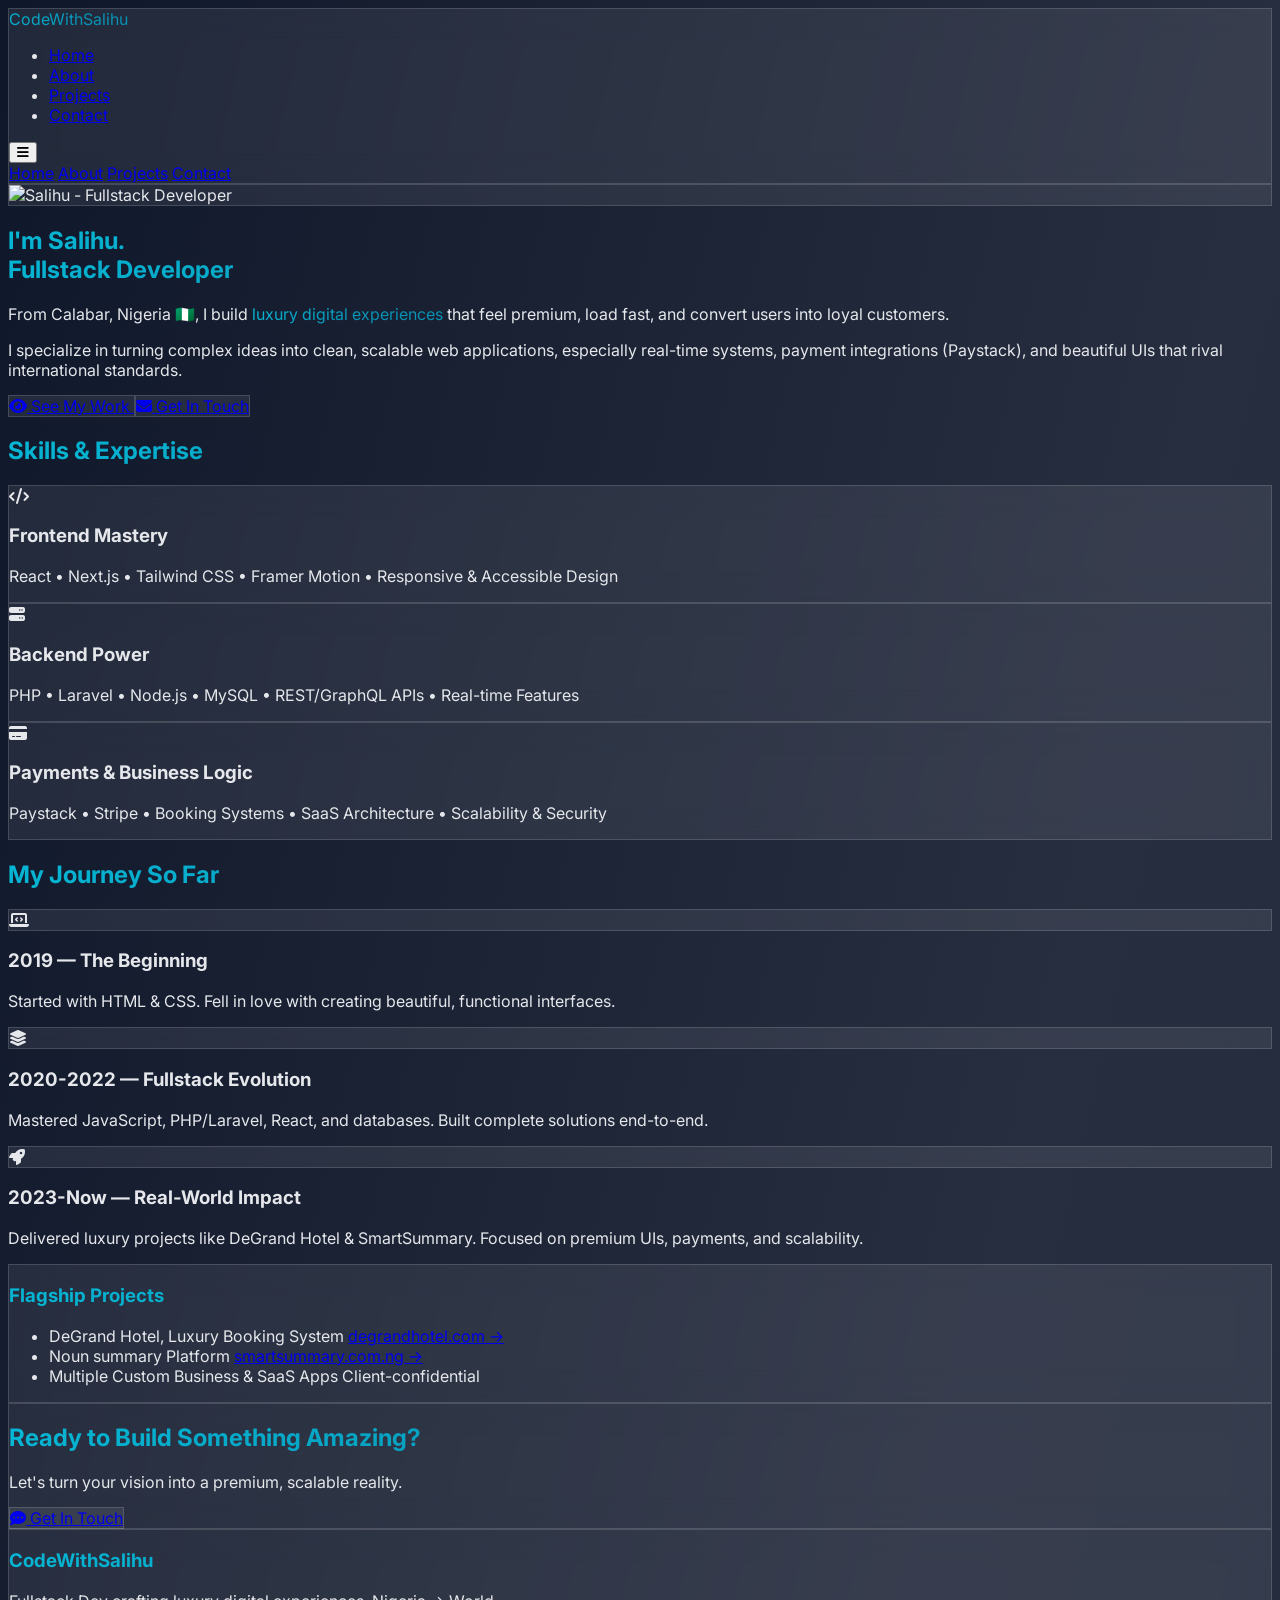
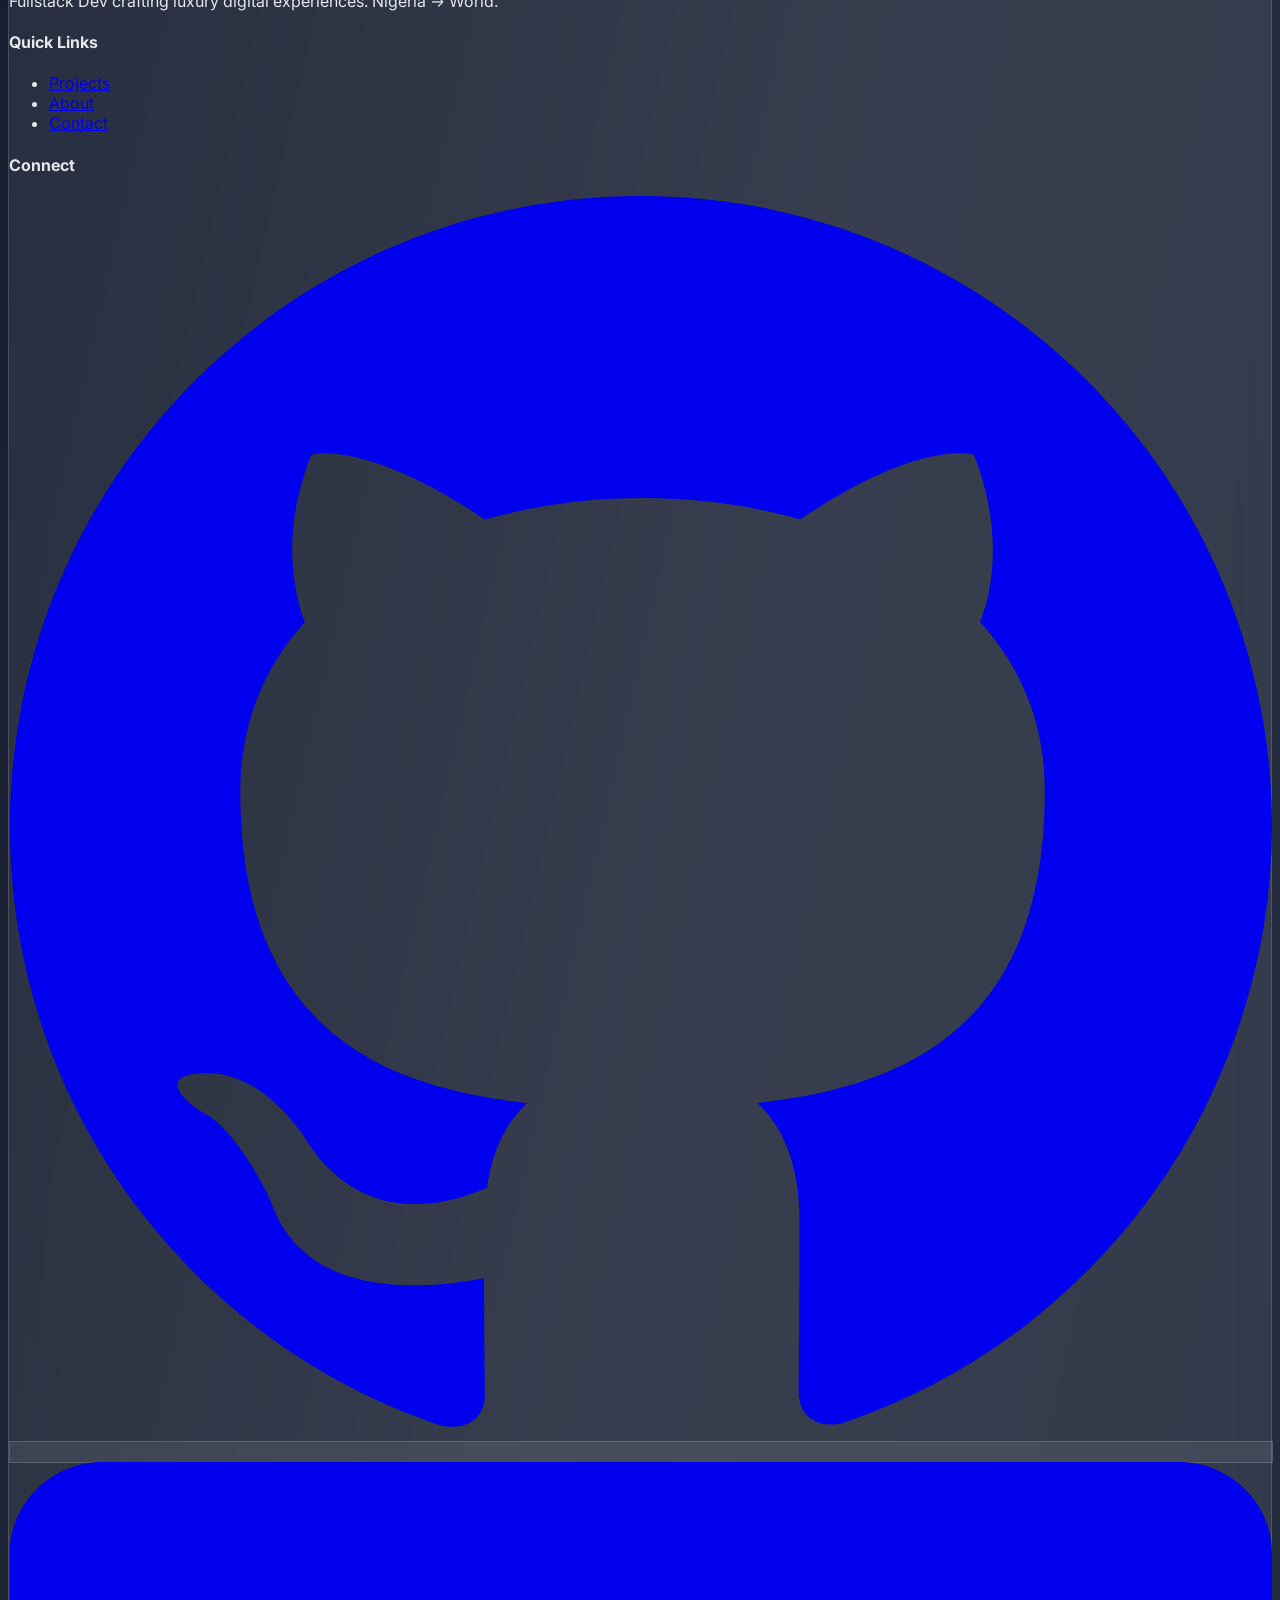
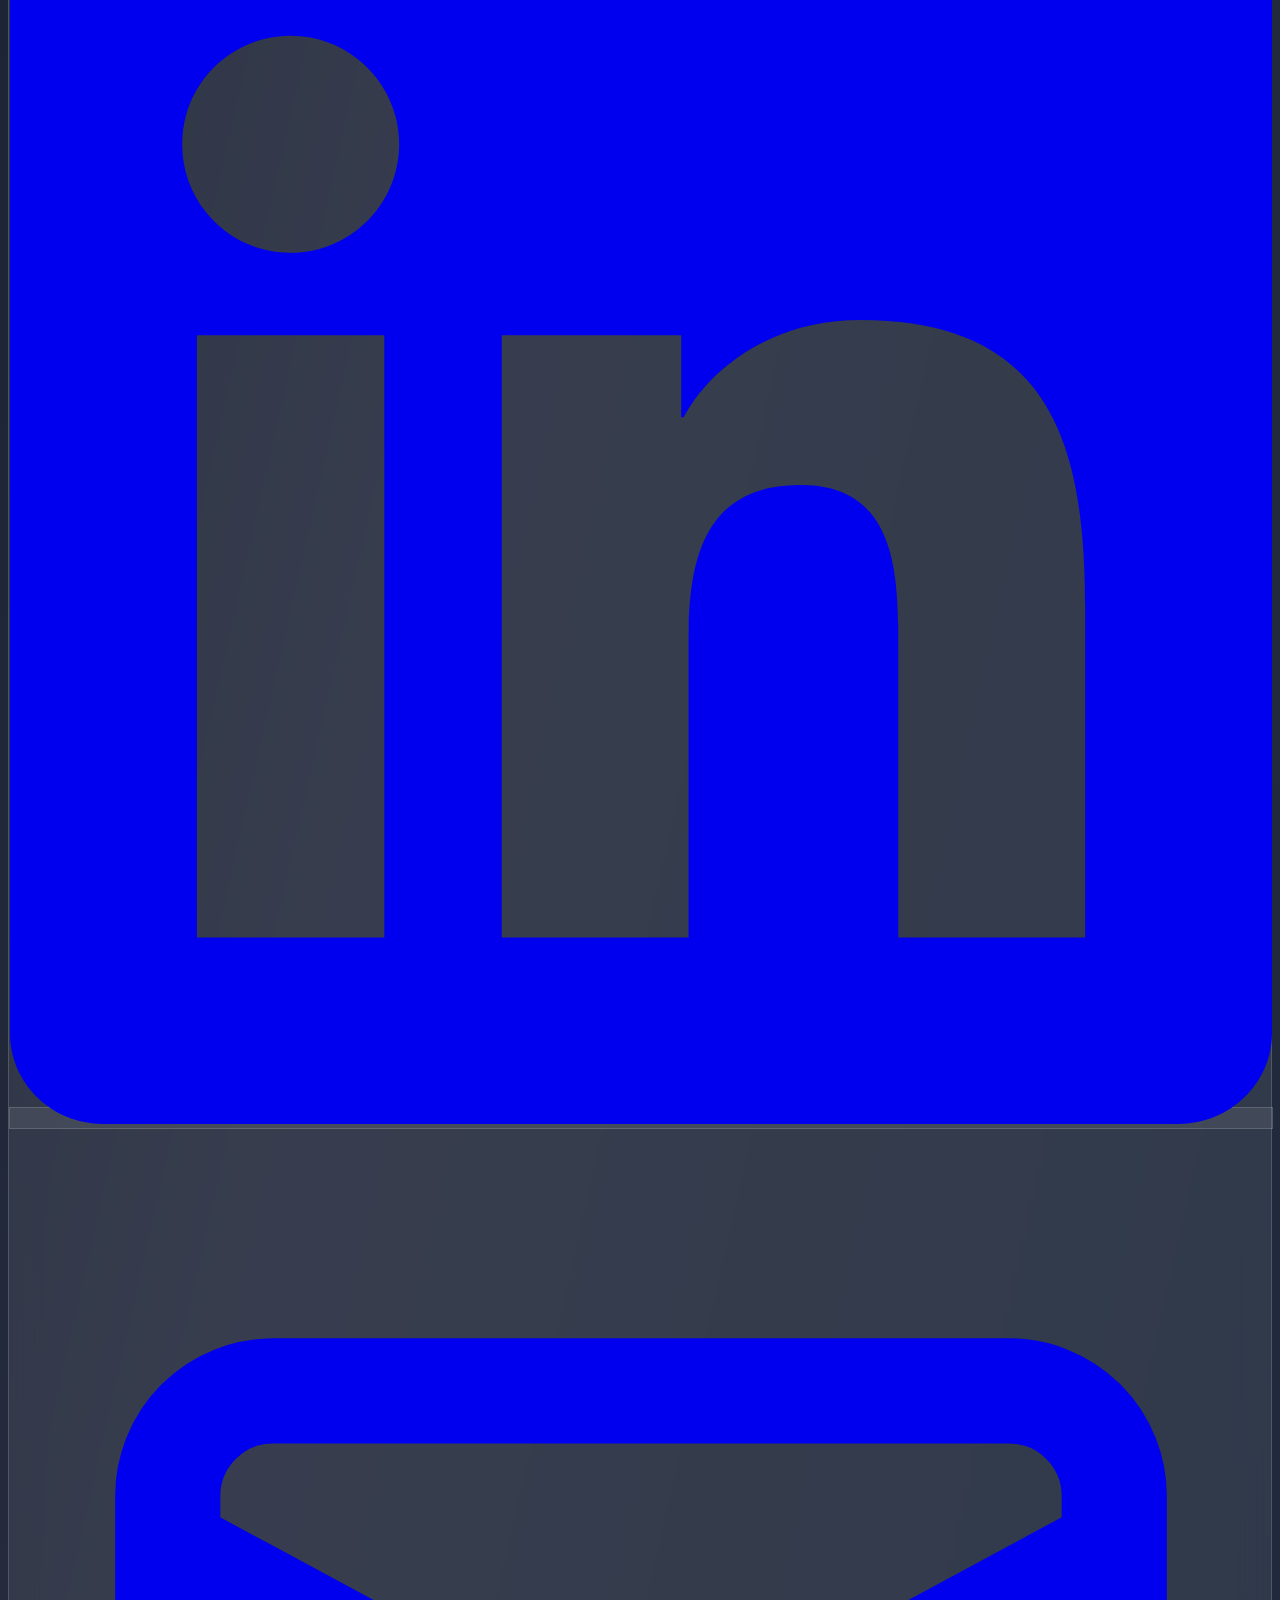
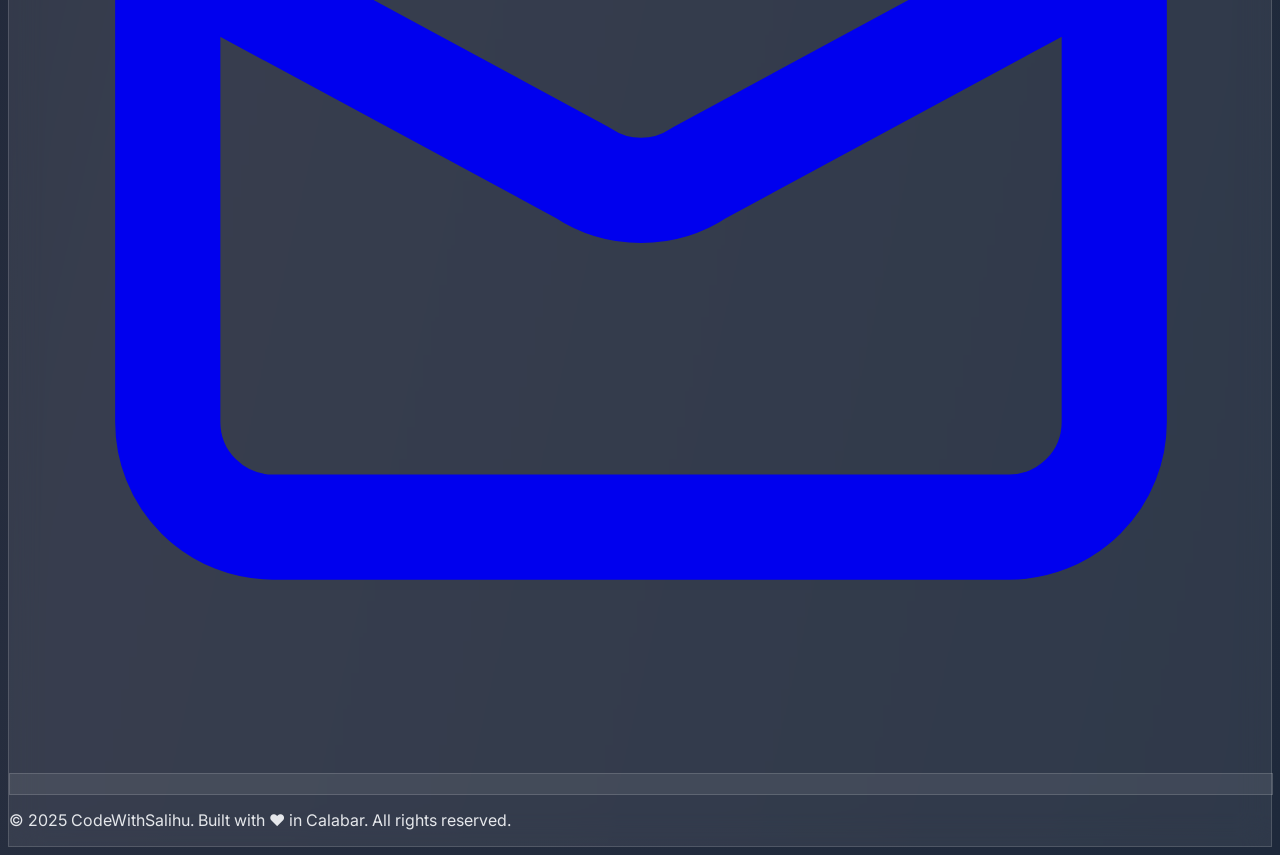
==== about/index.html @ ae02c883 "Add files via upload" ====
<!DOCTYPE html>
<html lang="en" class="scroll-smooth">
<head>
  <meta charset="UTF-8">
  <meta name="viewport" content="width=device-width, initial-scale=1.0">
  <title>About</title>
  <meta name="description" content="Meet Salihu — Fullstack Developer from Nigeria building luxury web experiences with React, Laravel, Tailwind, and Paystack integrations.">
  
  <!-- Google Fonts -->
  <link href="https://fonts.googleapis.com/css2?family=Inter:wght@300;400;500;600;700;800;900&family=Fira+Code:wght@400;500;600;700&display=swap" rel="stylesheet">
  
  <!-- Font Awesome -->
  <link rel="stylesheet" href="https://cdnjs.cloudflare.com/ajax/libs/font-awesome/6.6.0/css/all.min.css">
  
  <!-- Tailwind CDN -->
  <script src="https://cdn.tailwindcss.com"></script>
  
  <script>
    tailwind.config = {
      theme: {
        extend: {
          colors: {
            primary: '#0F172A',
            accent: '#06B6D4',
            'accent-dark': '#0891b2',
            textLight: '#E5E7EB',
          },
          fontFamily: {
            sans: ['Inter', 'system-ui', 'sans-serif'],
            mono: ['Fira Code', 'monospace'],
          },
          animation: {
            float: 'float 6s ease-in-out infinite',
            glow: 'glow 3s ease-in-out infinite alternate',
            fadeIn: 'fadeIn 1s ease-out forwards',
          },
          keyframes: {
            float: {
              '0%, 100%': { transform: 'translateY(0px)' },
              '50%': { transform: 'translateY(-20px)' },
            },
            glow: {
              '0%': { boxShadow: '0 0 20px rgba(6,182,212,0.4)' },
              '100%': { boxShadow: '0 0 40px rgba(6,182,212,0.7)' },
            },
            fadeIn: {
              '0%': { opacity: '0', transform: 'translateY(30px)' },
              '100%': { opacity: '1', transform: 'translateY(0)' },
            },
          },
        },
      },
    }
  </script>

  <style>
    body {
      background: linear-gradient(to bottom right, #0F172A, #0f172ae6, #1e293b);
      color: #E5E7EB;
      font-family: 'Inter', sans-serif;
    }
    .glass {
      background: rgba(255, 255, 255, 0.08);
      backdrop-filter: blur(16px);
      border: 1px solid rgba(255, 255, 255, 0.15);
    }
    .gradient-text {
      background: linear-gradient(135deg, #06B6D4 0%, #0891b2 60%);
      -webkit-background-clip: text;
      -webkit-text-fill-color: transparent;
      background-clip: text;
    }
  </style>
</head>
<body class="overflow-x-hidden">

  <!-- Navbar -->
  <nav class="glass fixed top-1 left-1/2 -translate-x-1/2 w-[90%] max-w-4xl z-50 px-8 py-5 rounded-2xl shadow-2xl">
    <div class="flex items-center justify-between">
      <a href="index.html" class="text-2xl font-black gradient-text">CodeWithSalihu</a>
      <ul class="hidden md:flex items-center gap-10">
        <li><a href="index.html" class="text-[#E5E7EB]/80 hover:text-[#06B6D4] transition duration-300 font-medium">Home</a></li>
        <li><a href="about.html" class="text-[#06B6D4] font-semibold">About</a></li>
        <li><a href="projects.html" class="text-[#E5E7EB]/80 hover:text-[#06B6D4] transition duration-300 font-medium">Projects</a></li>
        <li><a href="contact.html" class="text-[#E5E7EB]/80 hover:text-[#06B6D4] transition duration-300 font-medium">Contact</a></li>
      </ul>
      <button id="mobile-menu-btn" class="md:hidden text-[#06B6D4] p-2">
        <i class="fas fa-bars text-2xl"></i>
      </button>
    </div>
    <div id="mobile-menu" class="hidden md:hidden mt-6 space-y-4 pb-4">
      <a href="index.html" class="block text-[#E5E7EB]/80 hover:text-[#06B6D4] py-2">Home</a>
      <a href="about.html" class="block text-[#06B6D4] font-semibold py-2">About</a>
      <a href="projects.html" class="block text-[#E5E7EB]/80 hover:text-[#06B6D4] py-2">Projects</a>
      <a href="contact.html" class="block text-[#E5E7EB]/80 hover:text-[#06B6D4] py-2">Contact</a>
    </div>
  </nav>

  <!-- Hero / Intro Section -->
  <section class="min-h-screen flex items-center px-6 pt-32 relative overflow-hidden opacity-0 animate-fadeIn" style="animation-delay: 0.2s;">
    <div class="absolute inset-0 pointer-events-none">
      <div class="absolute top-20 left-10 w-96 h-96 bg-[#06B6D4]/10 rounded-full blur-3xl animate-float"></div>
      <div class="absolute bottom-0 right-0 w-80 h-80 bg-[#0891b2]/10 rounded-full blur-3xl animate-float" style="animation-delay: 3s;"></div>
    </div>

    <div class="max-w-7xl mx-auto w-full grid lg:grid-cols-2 gap-12 items-center relative z-10">
      <!-- Profile Image -->
      <div class="order-1 lg:order-2 flex justify-center lg:justify-end">
        <div class="w-80 h-80 md:w-96 md:h-96 lg:w-[32rem] lg:h-[32rem] rounded-3xl glass border-4 border-[#06B6D4]/30 shadow-2xl animate-glow overflow-hidden">
          <img src="profile.jpg" alt="Salihu - Fullstack Developer" class="w-full h-full object-cover rounded-2xl">
        </div>
      </div>

      <!-- Text Content -->
      <div class="order-2 lg:order-1 text-center lg:text-left">
        <h1 class="text-3xl md:text-5xl lg:text-4xl font-black gradient-text mb-8">
          I'm Salihu.<br>
          <span class="text-[#E5E7EB]">Fullstack Developer</span>
        </h1>
        <p class="text-xl md:text-2xl lg:text-3xl leading-relaxed mb-8">
          From Calabar, Nigeria 🇳🇬, I build <span class="font-bold gradient-text">luxury digital experiences</span> that feel premium, load fast, and convert users into loyal customers.
        </p>
        <p class="text-lg md:text-xl text-[#E5E7EB]/80 leading-relaxed mb-12">
          I specialize in turning complex ideas into clean, scalable web applications, especially real-time systems, payment integrations (Paystack), and beautiful UIs that rival international standards.
        </p>
        <div class="flex flex-col sm:flex-row gap-6 justify-center lg:justify-start">
          <a href="projects.html" class="glass px-6 py-3 rounded-xl font-mono uppercase tracking-wider border-2 border-[#06B6D4]/40 hover:border-[#06B6D4] hover:bg-[#06B6D4]/10 transition-all duration-500 inline-flex items-center justify-center gap-4 shadow-xl">
            <i class="fas fa-eye"></i>
            See My Work
          </a>
          <a href="mailto:salihubarup@gmail.com" class="glass px-6 py-3 rounded-xl font-mono uppercase tracking-wider border-2 border-[#E5E7EB]/30 hover:border-[#06B6D4] hover:text-[#06B6D4] transition-all duration-500 inline-flex items-center justify-center gap-3">
            <i class="fas fa-envelope"></i>
            Get In Touch
          </a>
        </div>
      </div>
    </div>
  </section>

  <!-- Skills & Expertise -->
  <section class="py-3 px-6 opacity-0 animate-fadeIn" style="animation-delay: 0.4s;">
    <div class="max-w-6xl mx-auto">
      <h2 class="text-4xl md:text-8xl lg:text-4xl font-black text-center gradient-text mb-20">
        Skills & Expertise
      </h2>
      <div class="grid grid-cols-1 md:grid-cols-3 gap-10">
        <div class="glass p-10 rounded-2xl text-center hover:scale-105 transition duration-500 shadow-xl">
          <i class="fas fa-code text-6xl text-[#06B6D4] mb-6"></i>
          <h3 class="text-2xl font-bold mb-4">Frontend Mastery</h3>
          <p class="text-[#E5E7EB]/80">React • Next.js • Tailwind CSS • Framer Motion • Responsive & Accessible Design</p>
        </div>
        <div class="glass p-10 rounded-2xl text-center hover:scale-105 transition duration-500 shadow-xl">
          <i class="fas fa-server text-6xl text-[#06B6D4] mb-6"></i>
          <h3 class="text-2xl font-bold mb-4">Backend Power</h3>
          <p class="text-[#E5E7EB]/80">PHP • Laravel • Node.js • MySQL • REST/GraphQL APIs • Real-time Features</p>
        </div>
        <div class="glass p-10 rounded-2xl text-center hover:scale-105 transition duration-500 shadow-xl">
          <i class="fas fa-credit-card text-6xl text-[#06B6D4] mb-6"></i>
          <h3 class="text-2xl font-bold mb-4">Payments & Business Logic</h3>
          <p class="text-[#E5E7EB]/80">Paystack • Stripe • Booking Systems • SaaS Architecture • Scalability & Security</p>
        </div>
      </div>
    </div>
  </section>

  <!-- Journey / Story with Timeline Style -->
  <section class="py-3 px-6 opacity-0 animate-fadeIn" style="animation-delay: 0.6s;">
    <div class="max-w-4xl mx-auto">
      <h2 class="text-4xl md:text-5xl lg:text-4xl font-black text-center gradient-text mb-20">
        My Journey So Far
      </h2>
      <div class="relative">
        <!-- Vertical Line -->
        <div class="absolute left-8 md:left-1/2 transform md:-translate-x-px w-0.5 bg-[#06B6D4]/30 h-full"></div>
        
        <div class="space-y-16">
          <div class="relative flex items-center">
            <div class="w-16 h-16 glass rounded-full flex items-center justify-center z-10 shadow-xl">
              <i class="fas fa-laptop-code text-2xl text-[#06B6D4]"></i>
            </div>
            <div class="ml-8 md:ml-0 md:w-1/2 md:pr-12 md:text-right">
              <h3 class="text-2xl font-bold mb-2">2019 — The Beginning</h3>
              <p class="text-[#E5E7EB]/80">Started with HTML & CSS. Fell in love with creating beautiful, functional interfaces.</p>
            </div>
            <div class="md:w-1/2"></div>
          </div>

          <div class="relative flex items-center flex-row-reverse">
            <div class="w-16 h-16 glass rounded-full flex items-center justify-center z-10 shadow-xl">
              <i class="fas fa-layer-group text-2xl text-[#06B6D4]"></i>
            </div>
            <div class="mr-8 md:mr-0 md:w-1/2 md:pl-12 text-left">
              <h3 class="text-2xl font-bold mb-2">2020-2022 — Fullstack Evolution</h3>
              <p class="text-[#E5E7EB]/80">Mastered JavaScript, PHP/Laravel, React, and databases. Built complete solutions end-to-end.</p>
            </div>
            <div class="md:w-1/2"></div>
          </div>

          <div class="relative flex items-center">
            <div class="w-16 h-16 glass rounded-full flex items-center justify-center z-10 shadow-xl">
              <i class="fas fa-rocket text-2xl text-[#06B6D4]"></i>
            </div>
            <div class="ml-8 md:ml-0 md:w-1/2 md:pr-12 md:text-right">
              <h3 class="text-2xl font-bold mb-2">2023-Now — Real-World Impact</h3>
              <p class="text-[#E5E7EB]/80">Delivered luxury projects like DeGrand Hotel & SmartSummary. Focused on premium UIs, payments, and scalability.</p>
            </div>
            <div class="md:w-1/2"></div>
          </div>
        </div>
      </div>

      <!-- Selected Projects in Journey -->
      <div class="mt-20 glass p-10 rounded-3xl">
        <h3 class="text-2xl font-bold gradient-text mb-8 text-center">Flagship Projects</h3>
        <ul class="space-y-6 text-lg">
          <li class="flex items-center justify-between">
            <span>DeGrand Hotel, Luxury Booking System</span>
            <a href="https://www.degrandhotel.com" target="_blank" class="text-[#06B6D4] hover:underline">degrandhotel.com →</a>
          </li>
          <li class="flex items-center justify-between">
            <span> Noun summary Platform</span>
            <a href="https://smartsummary.com.ng/" target="_blank" class="text-[#06B6D4] hover:underline">smartsummary.com.ng →</a>
          </li>
          <li class="flex items-center justify-between">
            <span>Multiple Custom Business & SaaS Apps</span>
            <span class="text-[#E5E7EB]/60">Client-confidential</span>
          </li>
        </ul>
      </div>
    </div>
  </section>

  <!-- Final CTA -->
  <section class="py-16 px-2 text-center opacity-0 animate-fadeIn" style="animation-delay: 0.8s;">
    <div class="glass max-w-3xl mx-auto p-16 rounded-3xl shadow-2xl">
      <h2 class="text-2xl md:text-5xl lg:text-1xl font-black gradient-text mb-8">
        Ready to Build Something Amazing?
      </h2>
      <p class="text-xl md:text-2xl mb-12">
        Let's turn your vision into a premium, scalable reality.
      </p>
      <a href="contact.html" class="glass px-3 py-3 rounded-xl font-mono text-lg uppercase tracking-wider border-2 border-[#06B6D4]/50 hover:border-[#06B6D4] hover:bg-[#06B6D4]/10 transition-all duration-500 inline-flex items-center gap-4 shadow-xl">
        <i class="fas fa-comment-dots"></i>
        Get In Touch
      </a>
    </div>
  </section>

  <!-- Footer -->
  <footer class="glass py-12 px-8 border-t border-[#E5E7EB]/10">
    <div class="max-w-6xl mx-auto grid md:grid-cols-3 gap-12 text-center md:text-left">
      <div>
        <h3 class="text-2xl font-black gradient-text mb-4">CodeWithSalihu</h3>
        <p class="text-[#E5E7EB]/70">Fullstack Dev crafting luxury digital experiences. Nigeria → World.</p>
      </div>
      <div>
        <h4 class="text-lg font-semibold text-[#06B6D4] mb-4">Quick Links</h4>
        <ul class="space-y-2">
          <li><a href="projects.html" class="text-[#E5E7EB]/80 hover:text-[#06B6D4] transition">Projects</a></li>
          <li><a href="about.html" class="text-[#E5E7EB]/80 hover:text-[#06B6D4] transition">About</a></li>
          <li><a href="contact.html" class="text-[#E5E7EB]/80 hover:text-[#06B6D4] transition">Contact</a></li>
        </ul>
      </div>
      <div>
        <h4 class="text-lg font-semibold text-[#06B6D4] mb-4">Connect</h4>
        <div class="flex gap-4 justify-center md:justify-start">
          <a href="https://github.com/salihuhassan" target="_blank" class="glass p-3 rounded-xl hover:bg-[#06B6D4]/20 transition-all">
            <svg class="w-6 h-6" viewBox="0 0 24 24" fill="currentColor"><path d="M12 0C5.37 0 0 5.37 0 12c0 5.31 3.435 9.795 8.205 11.385.6.105.825-.255.825-.57 0-.285-.015-1.23-.015-2.235-3.015.555-3.795-.735-4.035-1.41-.135-.345-.72-1.41-1.23-1.695-.42-.225-1.02-.78-.015-.795.945-.015 1.62.87 1.845 1.185 1.08 1.815 2.805 1.305 3.495.99.105-.78.42-1.305.765-1.605-2.67-.3-5.46-1.335-5.46-5.925 0-1.305.465-2.385 1.23-3.225-.12-.3-.54-1.53.12-3.18 0 0 1.005-.315 3.3 1.23.96-.27 1.98-.405 3-.405s2.04.135 3 .405c2.295-1.56 3.3-1.23 3.3-1.23.66 1.65.24 2.88.12 3.18.765.84 1.23 1.905 1.23 3.225 0 4.605-2.805 5.625-5.475 5.925.435.375.81 1.095.81 2.22 0 1.605-.015 2.895-.015 3.3 0 .315.225.69.825.57A12.02 12.02 0 0024 12c0-6.63-5.37-12-12-12z"/></svg>
          </a>
          <a href="https://www.linkedin.com/in/salihu-barup-25712632b" target="_blank" class="glass p-3 rounded-xl hover:bg-[#06B6D4]/20 transition">
            <svg class="w-6 h-6" viewBox="0 0 24 24" fill="currentColor"><path d="M20.447 20.452h-3.554v-5.569c0-1.328-.027-3.037-1.852-3.037-1.853 0-2.136 1.445-2.136 2.939v5.667H9.351V9h3.414v1.561h.046c.477-.9 1.637-1.85 3.37-1.85 3.601 0 4.267 2.37 4.267 5.455v6.286zM5.337 7.433c-1.144 0-2.063-.926-2.063-2.065 0-1.138.92-2.063 2.063-2.063 1.14 0 2.064.925 2.064 2.063 0 1.139-.925 2.065-2.064 2.065zm1.782 13.019H3.555V9h3.564v11.452zM22.225 0H1.771C.792 0 0 .774 0 1.729v20.542C0 23.227.792 24 1.771 24h20.451C23.2 24 24 23.227 24 22.271V1.729C24 .774 23.2 0 22.222 0h.003z"/></svg>
          </a>
          <a href="mailto:salihubarup@gmail.com" class="glass p-3 rounded-xl hover:bg-[#06B6D4]/20 transition">
            <svg class="w-6 h-6" fill="none" stroke="currentColor" viewBox="0 0 24 24"><path stroke-linecap="round" stroke-linejoin="round" stroke-width="2" d="M3 8l7.89 4.26a2 2 0 002.22 0L21 8M5 19h14a2 2 0 002-2V7a2 2 0 00-2-2H5a2 2 0 00-2 2v10a2 2 0 002 2z"></path></svg>
          </a>
        </div>
      </div>
    </div>
    <div class="border-t border-[#E5E7EB]/20 mt-12 pt-8 text-center text-sm text-[#E5E7EB]/50">
      <p>&copy; 2025 CodeWithSalihu. Built with ❤️ in Calabar. All rights reserved.</p>
    </div>
  </footer>

  <!-- Mobile Menu Script -->
  <script>
    document.getElementById('mobile-menu-btn').addEventListener('click', () => {
      document.getElementById('mobile-menu').classList.toggle('hidden');
    });
  </script>
</body>
</html>
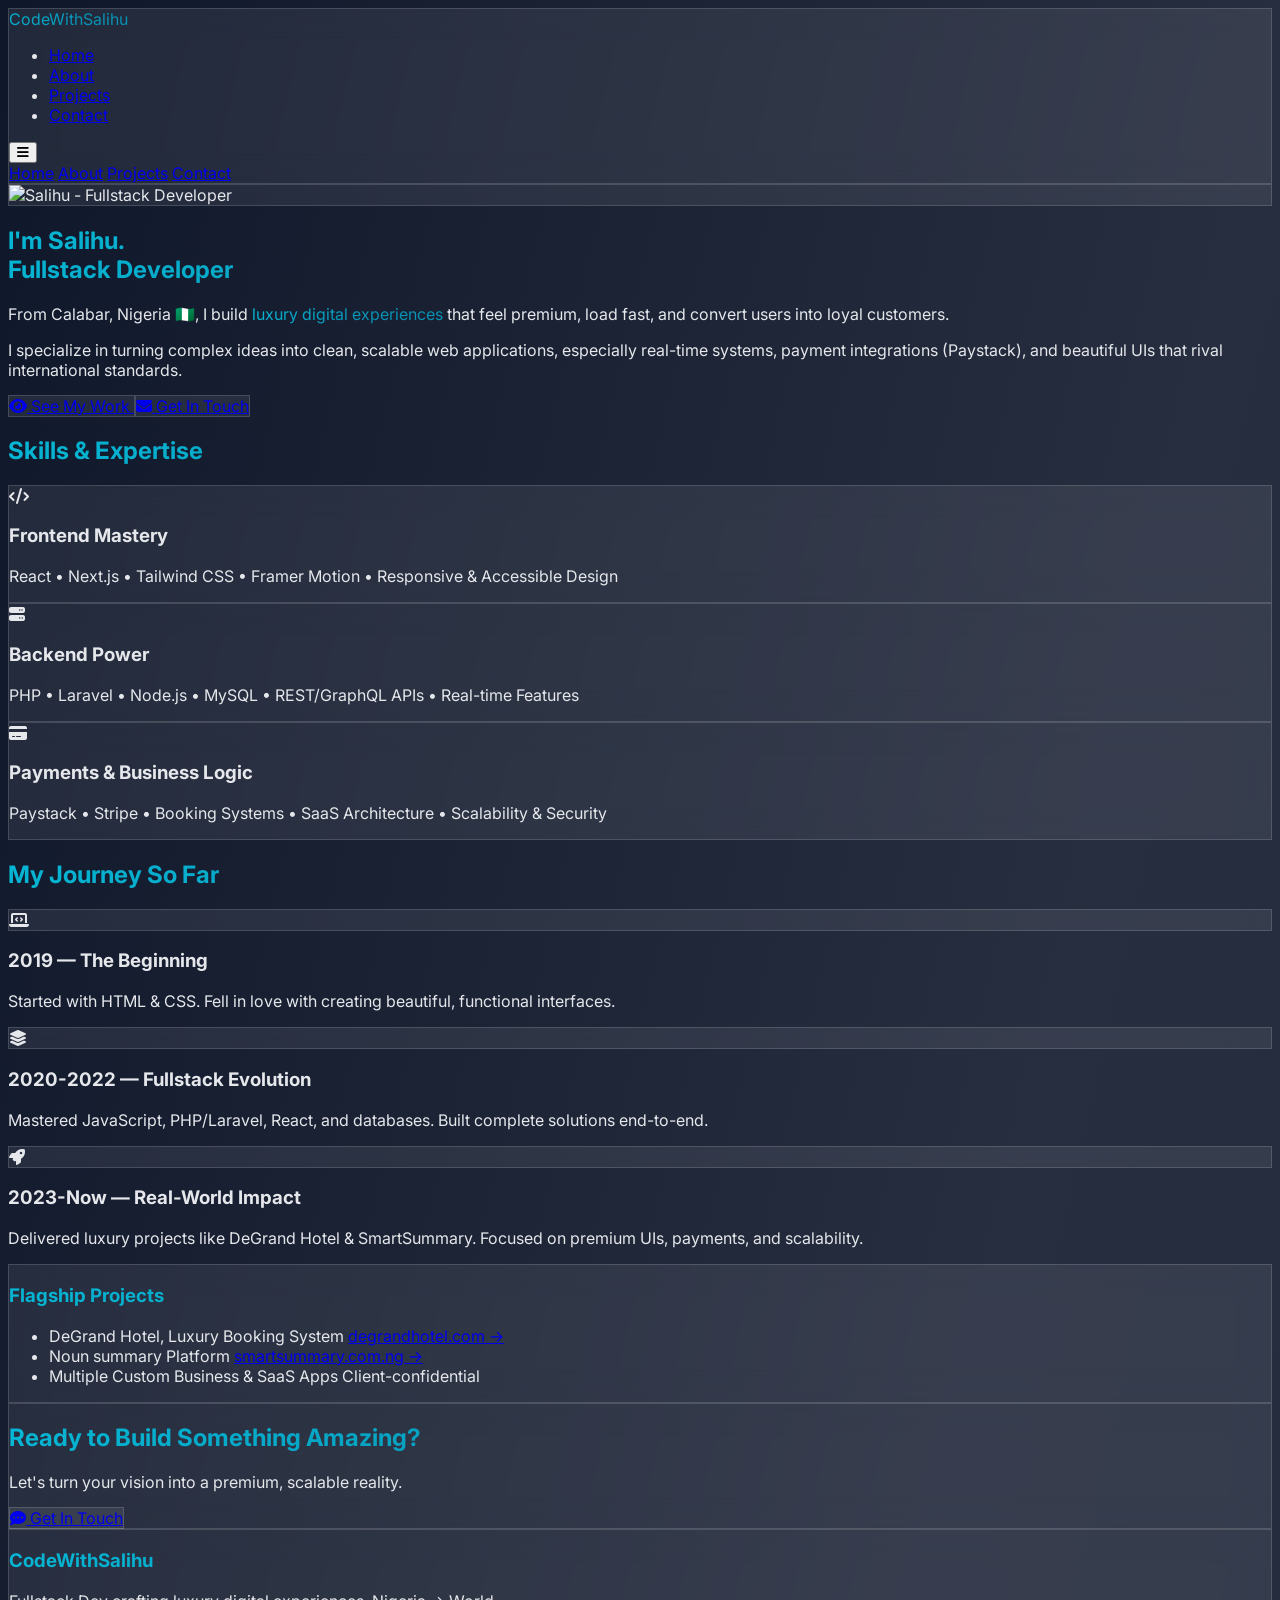
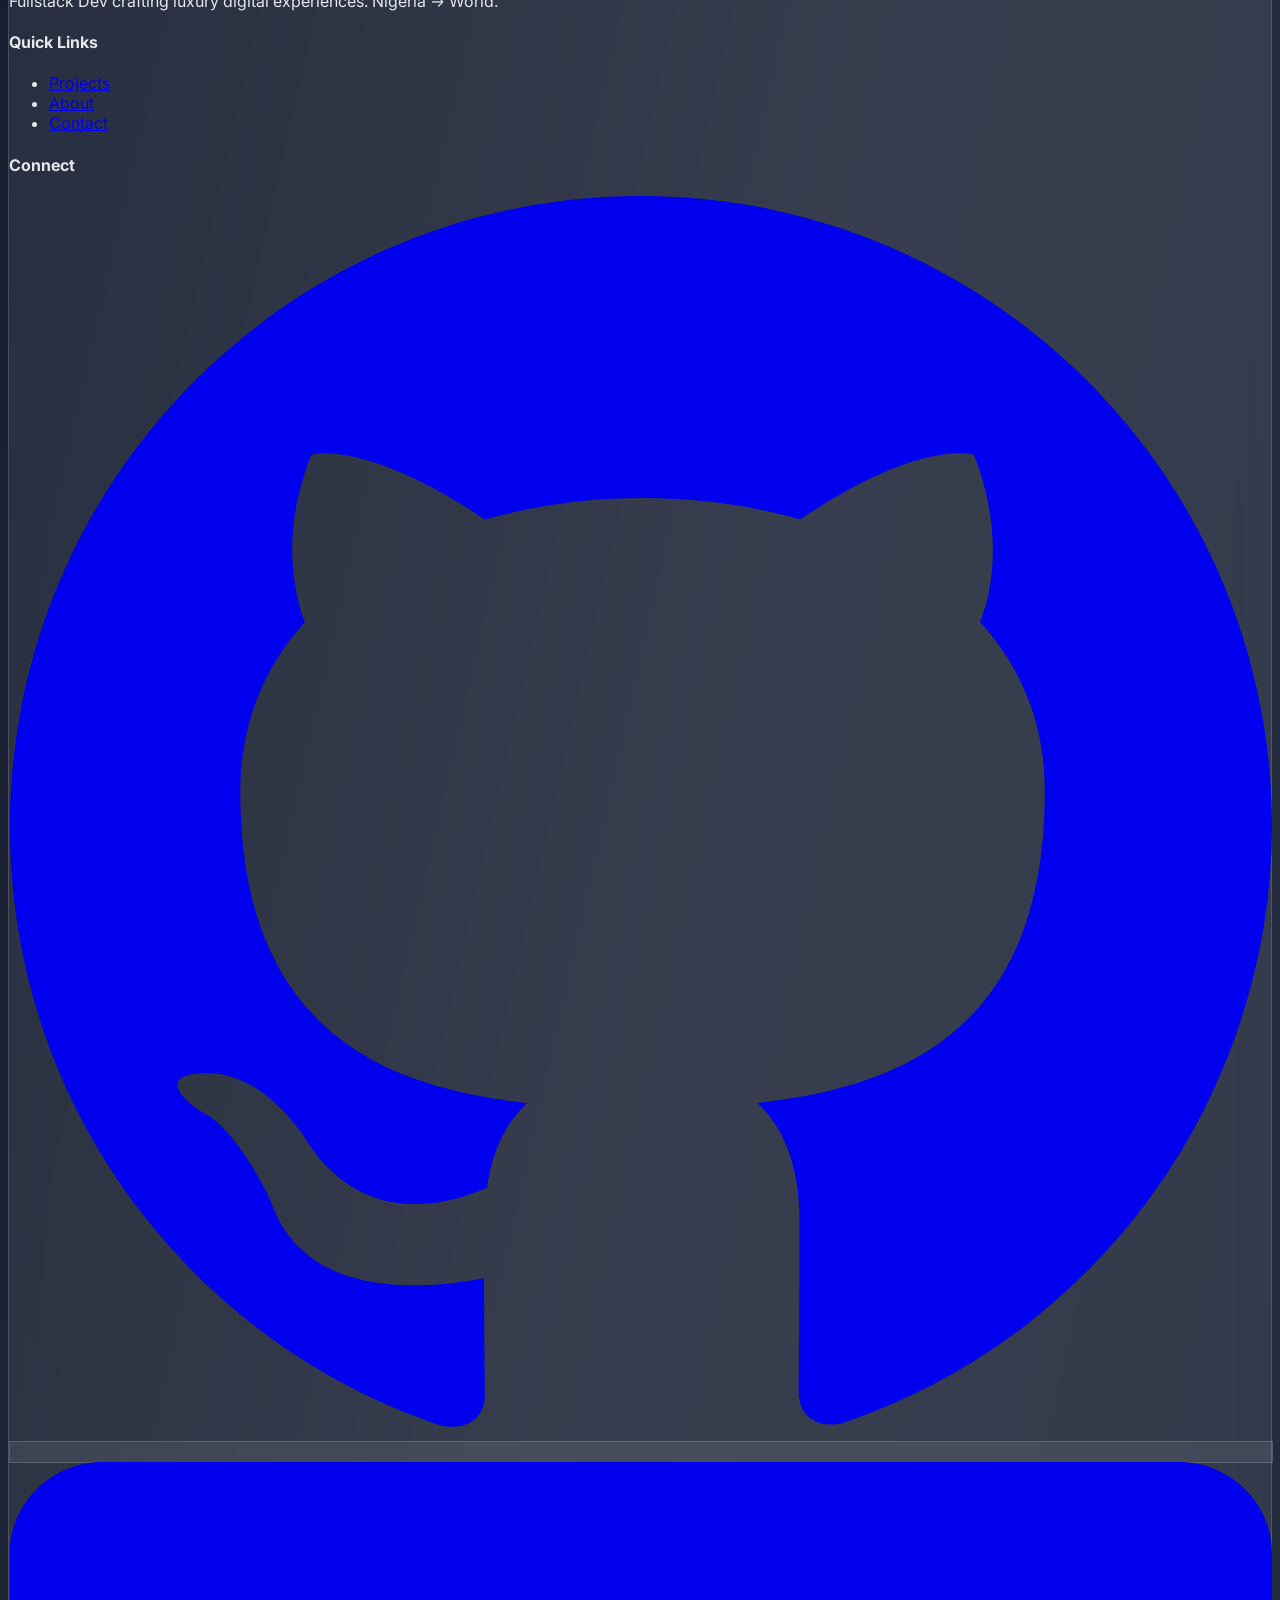
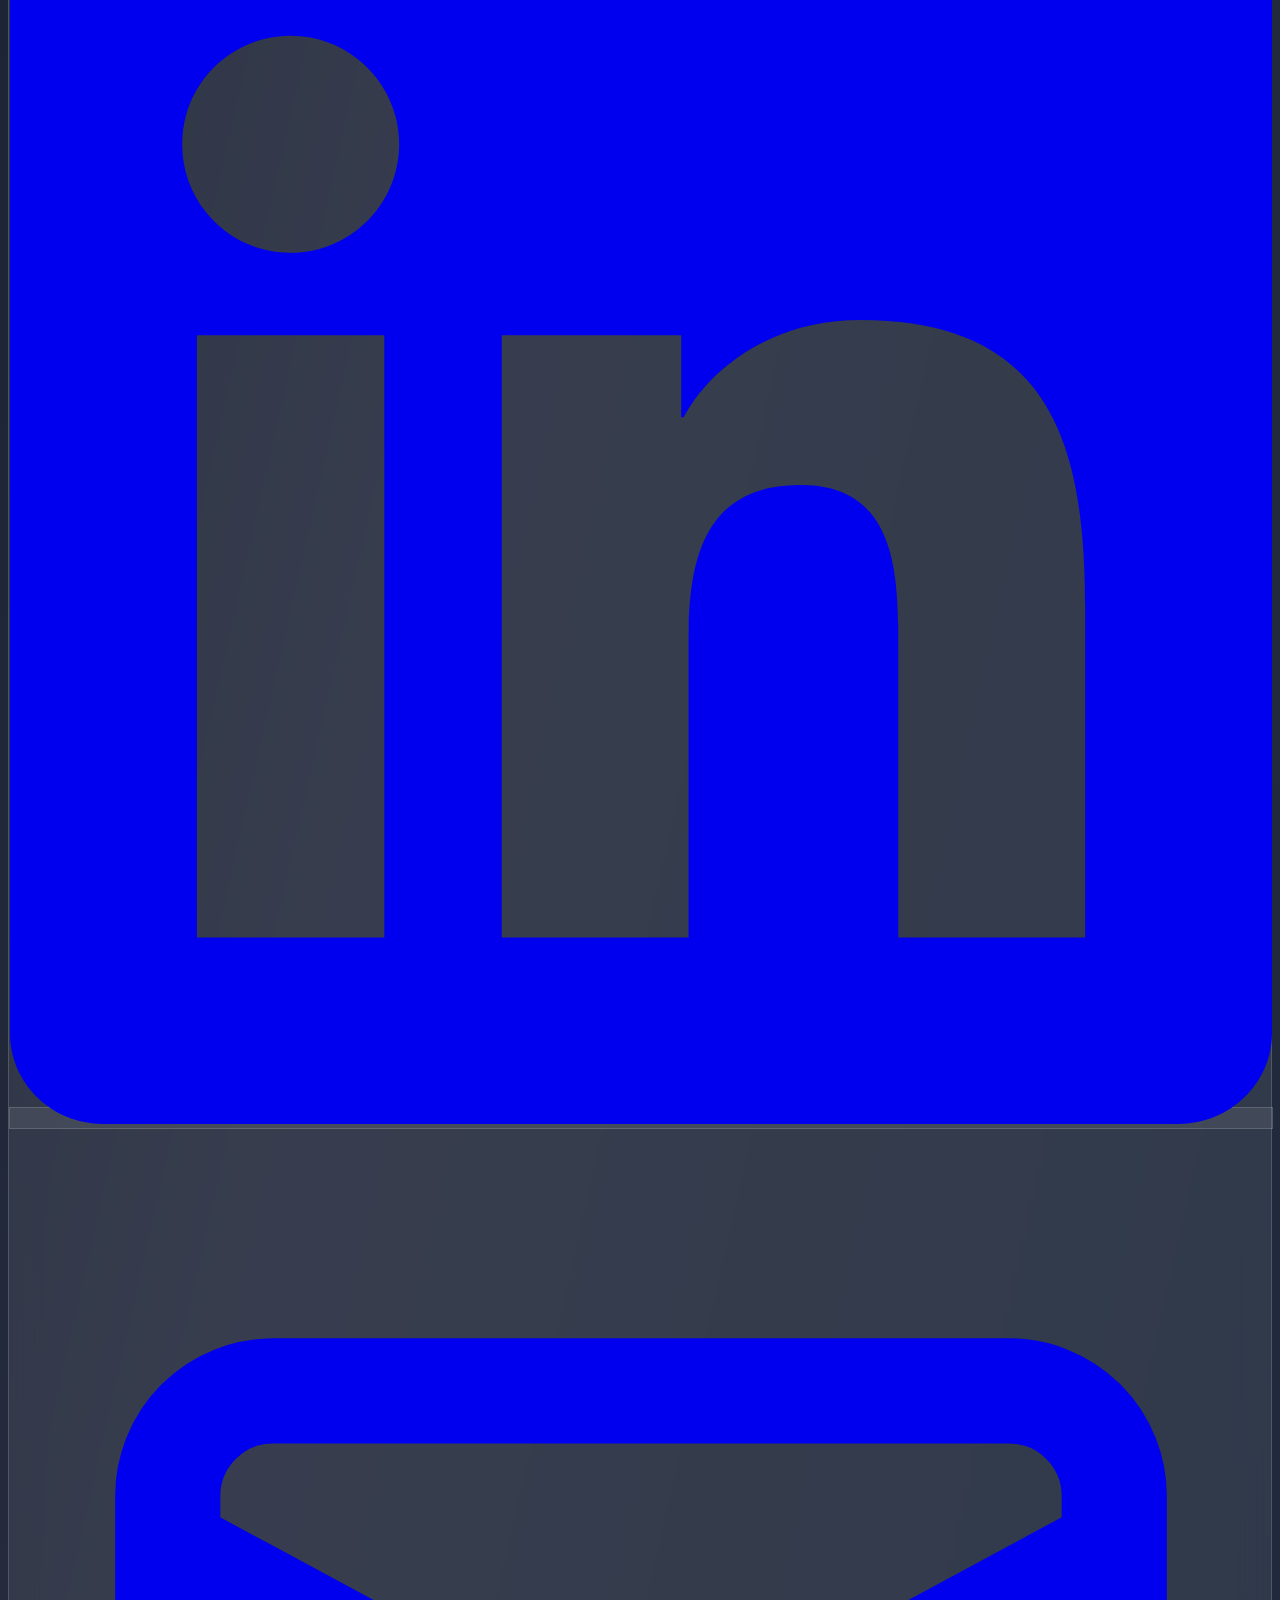
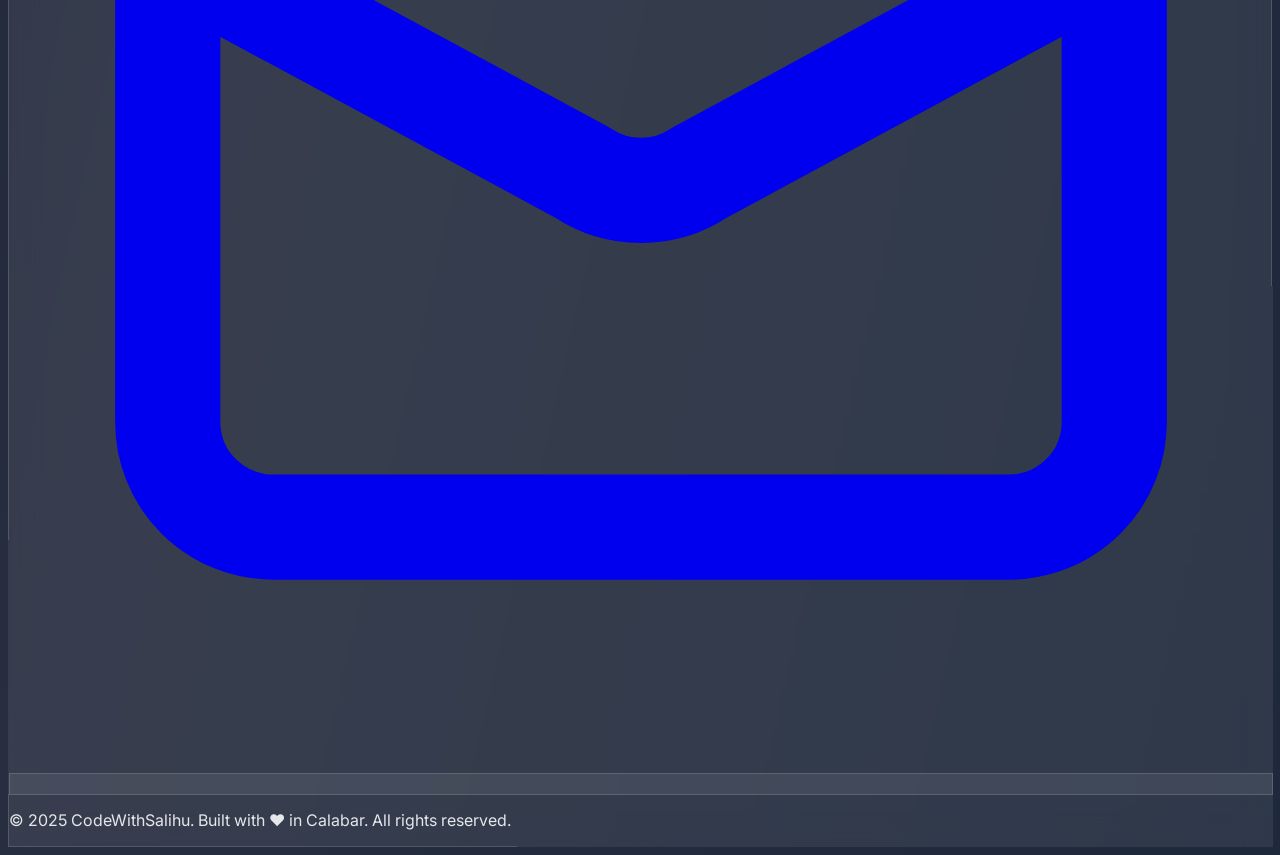
==== commit 26328a8f: "Update print statement from 'Hello' to 'Goodbye'" ====
--- a/about/index.html
+++ b/about/index.html
@@ -108,6 +108,7 @@
       <div class="order-1 lg:order-2 flex justify-center lg:justify-end">
         <div class="w-80 h-80 md:w-96 md:h-96 lg:w-[32rem] lg:h-[32rem] rounded-3xl glass border-4 border-[#06B6D4]/30 shadow-2xl animate-glow overflow-hidden">
           <img src="profile.jpg" alt="Salihu - Fullstack Developer" class="w-full h-full object-cover rounded-2xl">
+
         </div>
       </div>
 
@@ -288,4 +289,6 @@
     });
   </script>
 </body>
-</html>+
+</html>
+
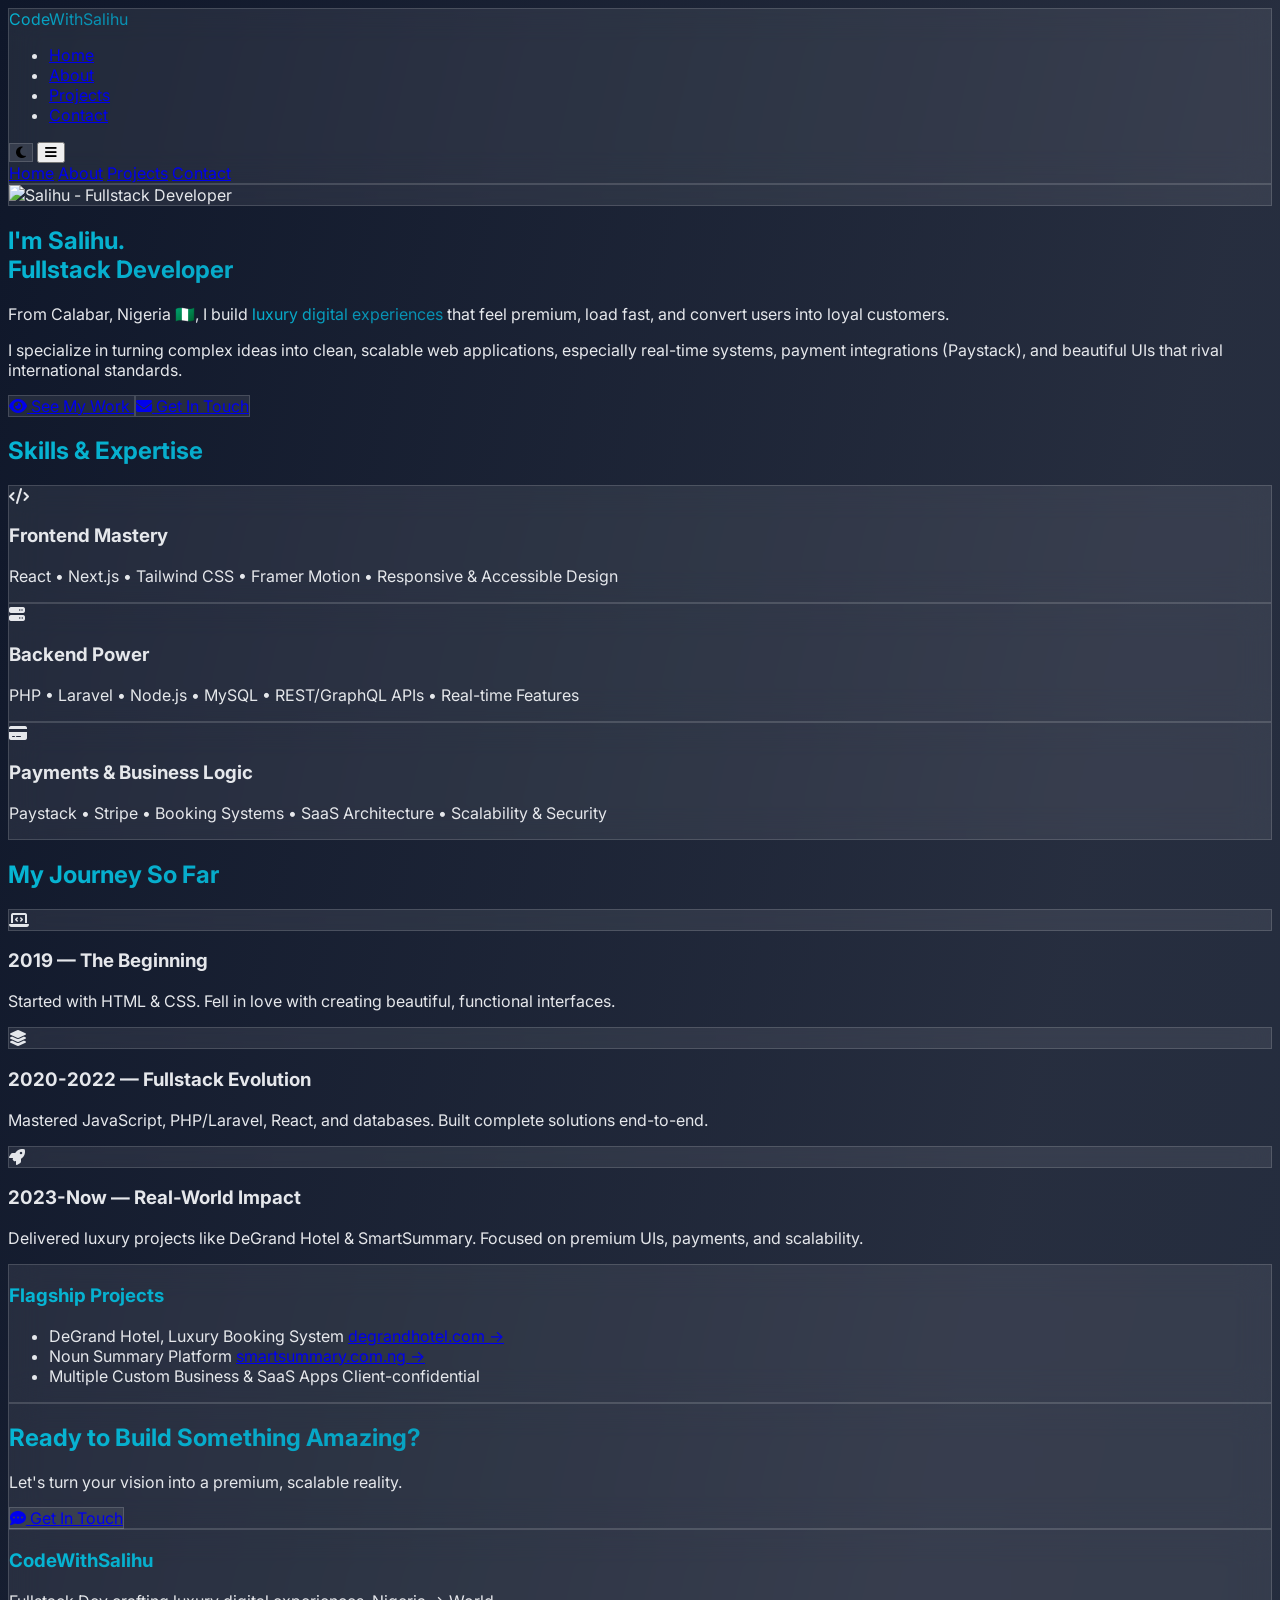
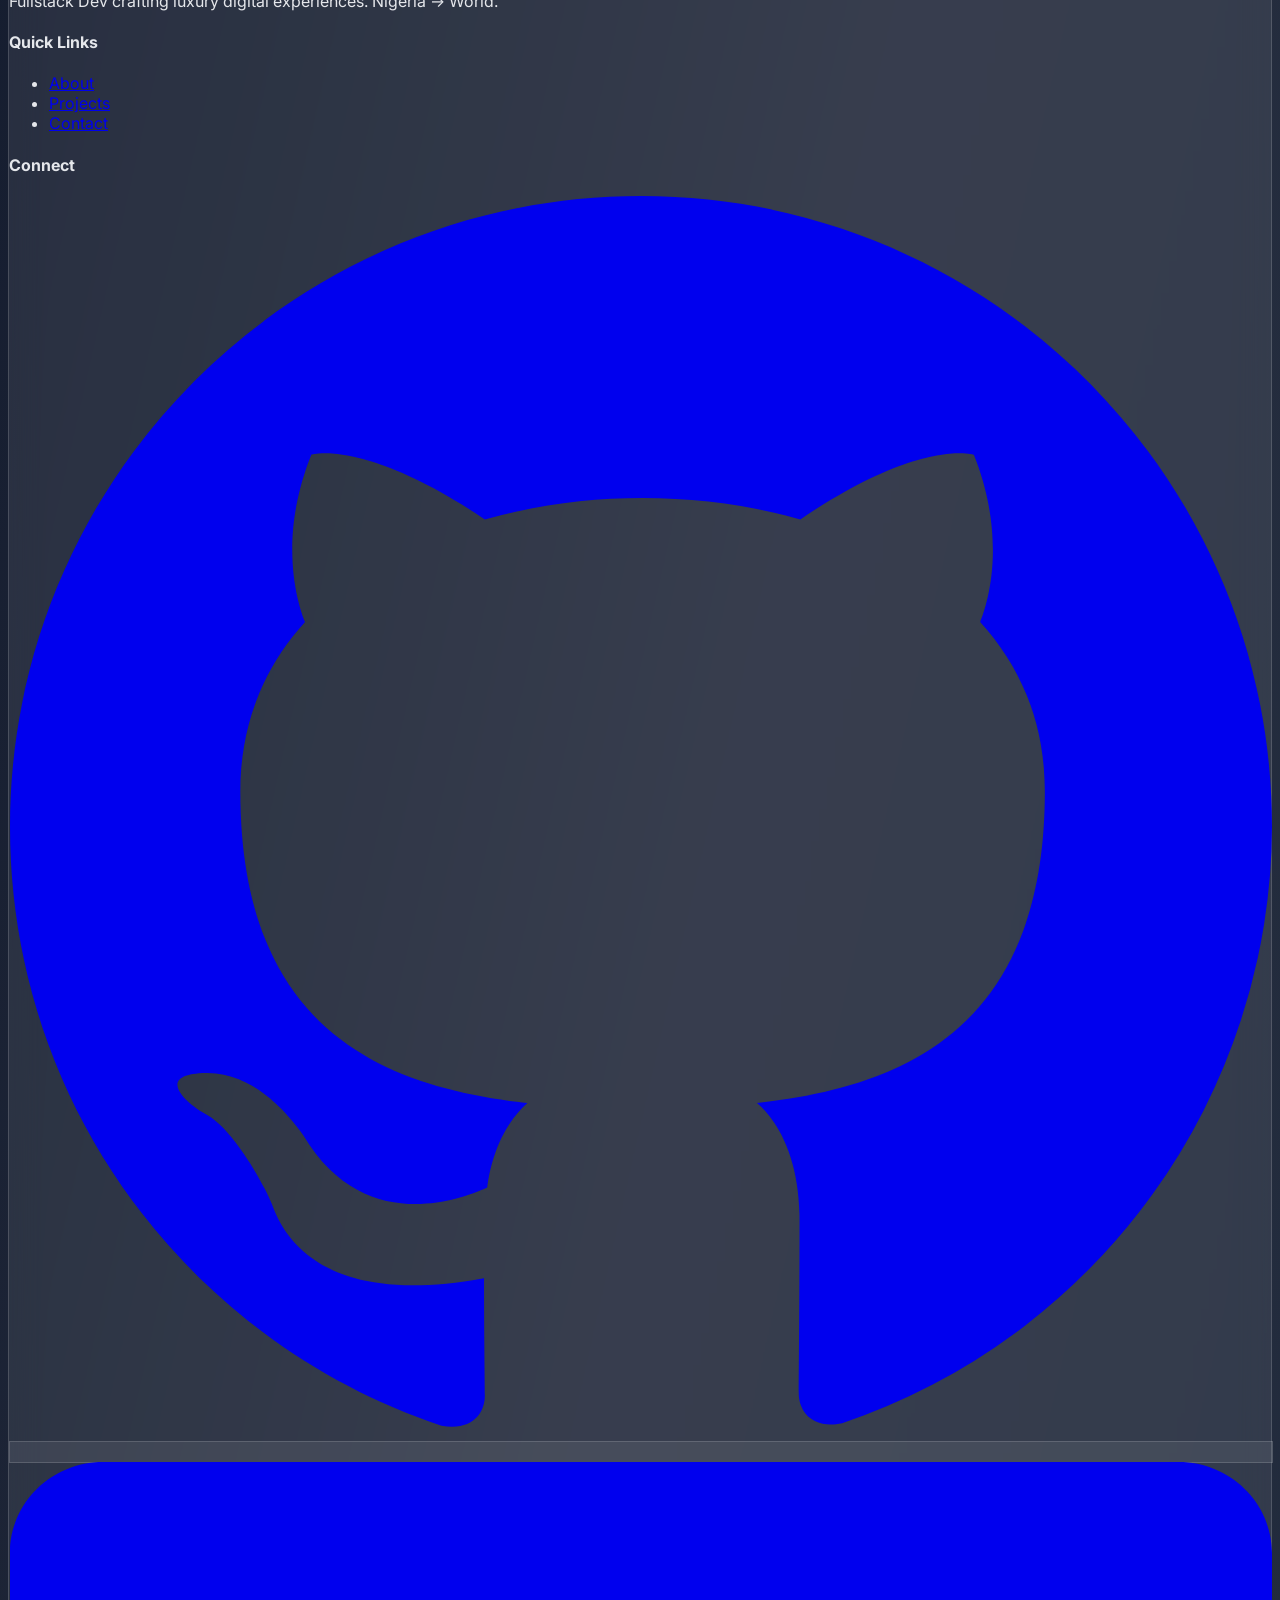
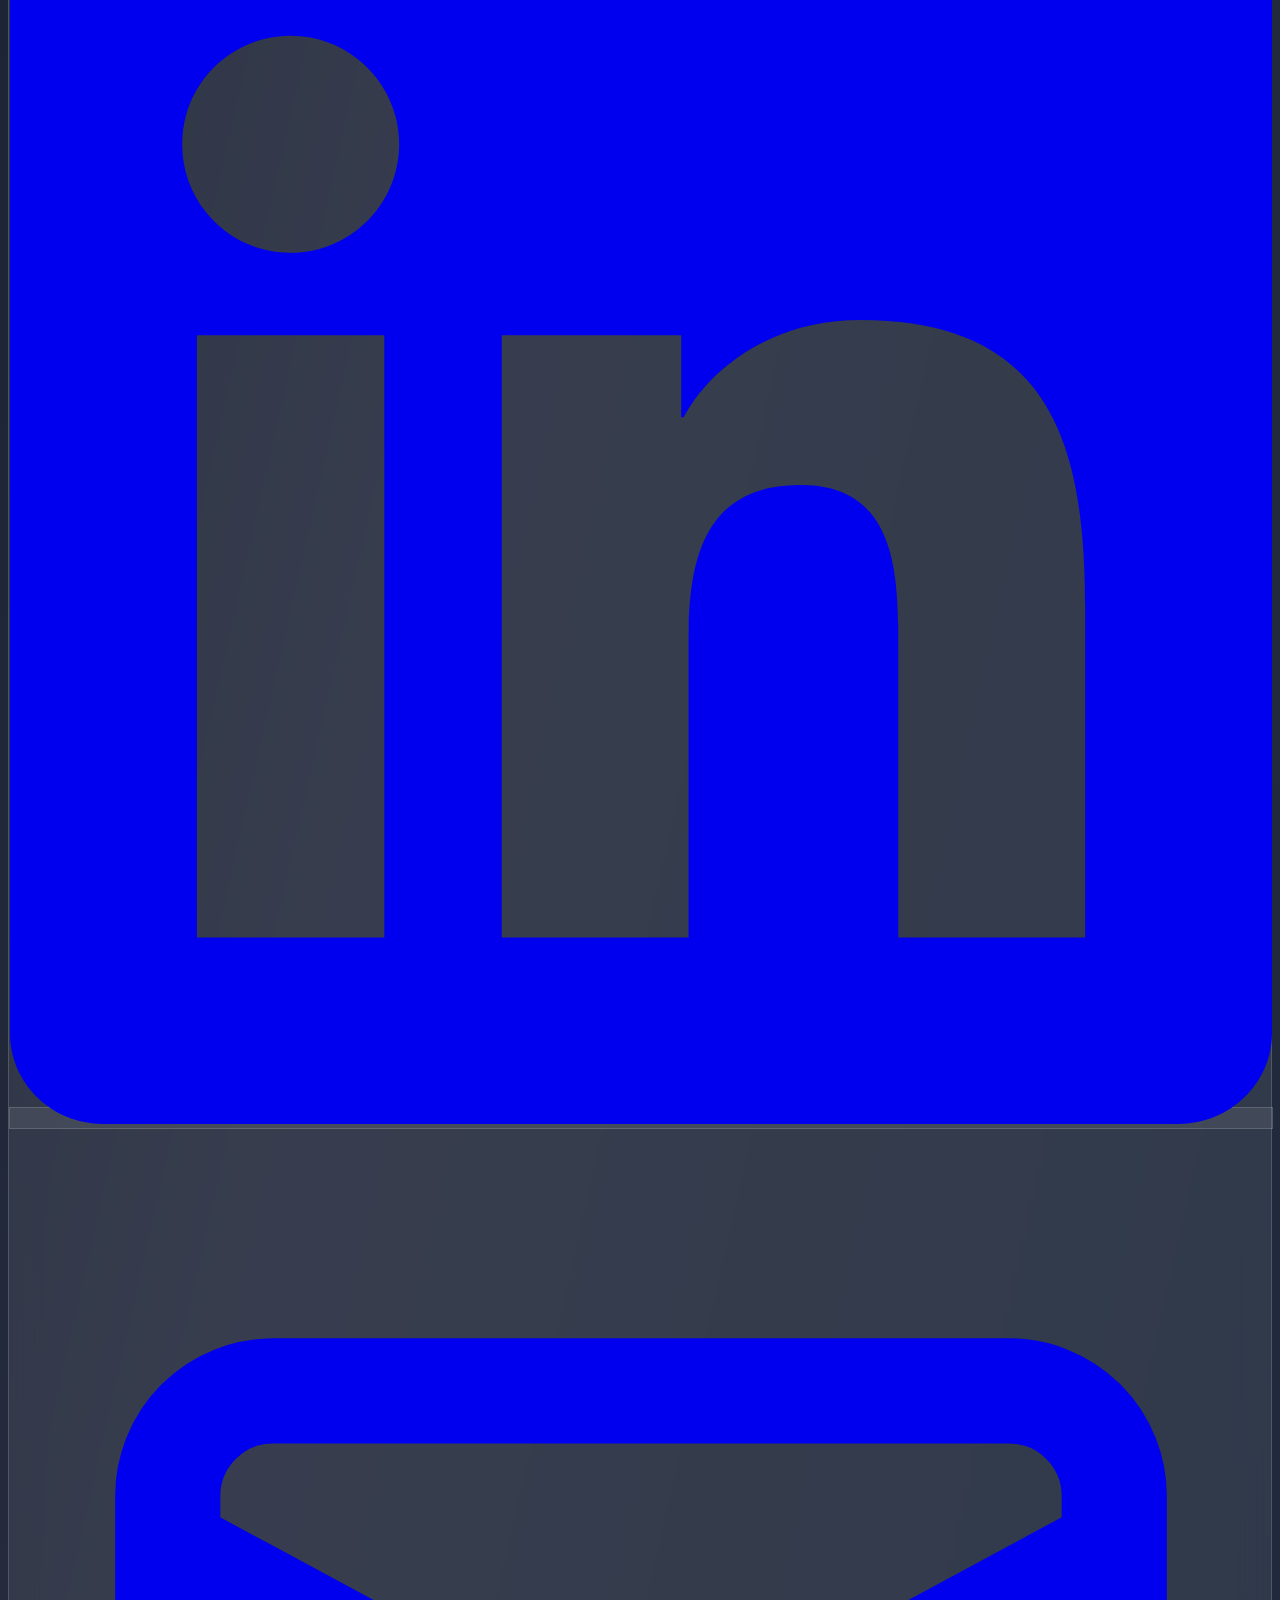
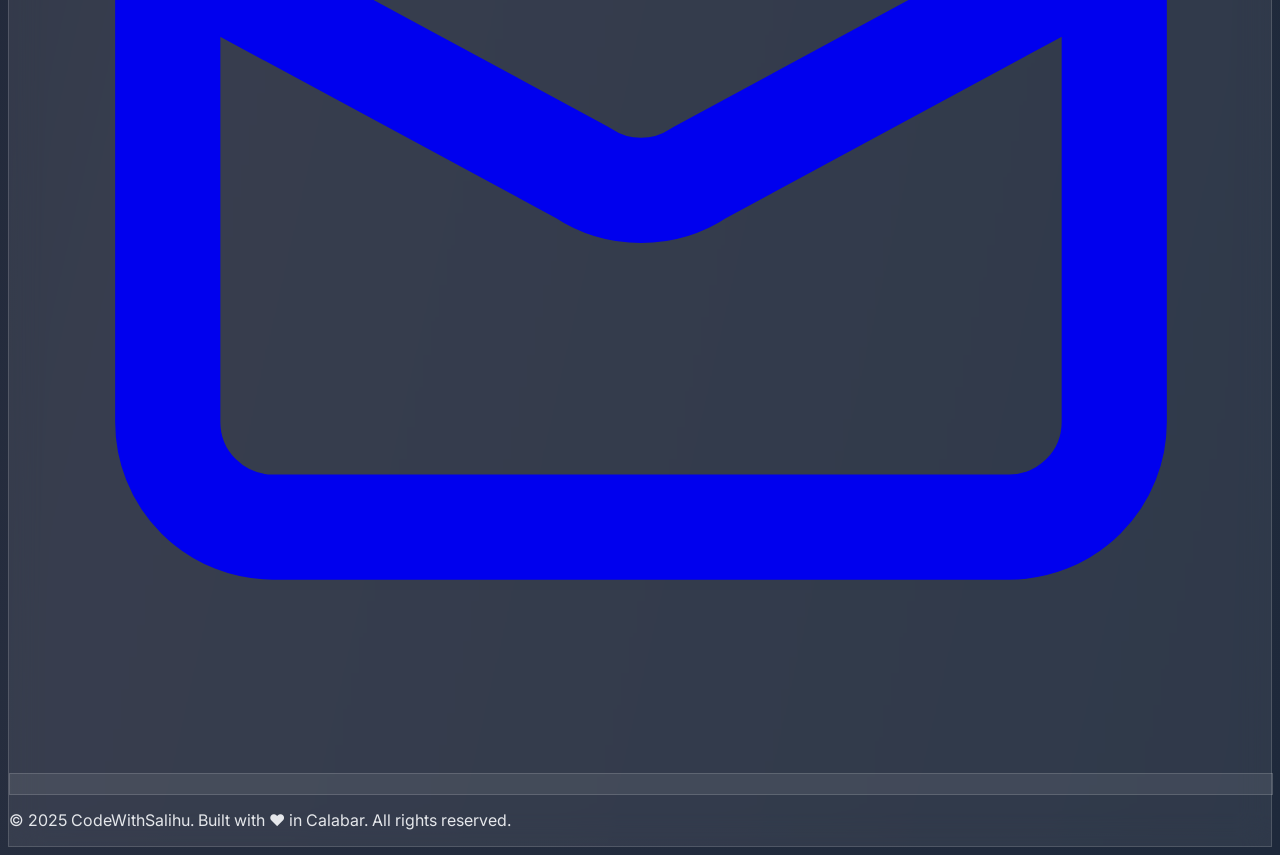
==== commit 2cddb847: "Update print statement from 'Hello' to 'Goodbye'" ====
--- a/about/index.html
+++ b/about/index.html
@@ -75,26 +75,56 @@
 <body class="overflow-x-hidden">
 
   <!-- Navbar -->
-  <nav class="glass fixed top-1 left-1/2 -translate-x-1/2 w-[90%] max-w-4xl z-50 px-8 py-5 rounded-2xl shadow-2xl">
-    <div class="flex items-center justify-between">
-      <a href="index.html" class="text-2xl font-black gradient-text">CodeWithSalihu</a>
-      <ul class="hidden md:flex items-center gap-10">
-        <li><a href="index.html" class="text-[#E5E7EB]/80 hover:text-[#06B6D4] transition duration-300 font-medium">Home</a></li>
-        <li><a href="about.html" class="text-[#06B6D4] font-semibold">About</a></li>
-        <li><a href="projects.html" class="text-[#E5E7EB]/80 hover:text-[#06B6D4] transition duration-300 font-medium">Projects</a></li>
-        <li><a href="contact.html" class="text-[#E5E7EB]/80 hover:text-[#06B6D4] transition duration-300 font-medium">Contact</a></li>
-      </ul>
+<!-- Navbar -->
+<nav class="glass fixed top-6 left-1/2 -translate-x-1/2 w-[90%] max-w-4xl z-50 px-8 py-5 rounded-2xl shadow-2xl">
+  <div class="flex items-center justify-between">
+    <a href="/CodeWithSalihu/" class="text-1xl font-black gradient-text">
+      CodeWithSalihu
+    </a>
+
+    <ul class="hidden md:flex items-center gap-10">
+      <li>
+        <a href="/CodeWithSalihu/" class="text-[#E5E7EB]/80 hover:text-[#06B6D4] transition duration-300 font-medium">
+          Home
+        </a>
+      </li>
+      <li>
+        <a href="/CodeWithSalihu/about/" class="text-[#E5E7EB]/80 hover:text-[#06B6D4] transition duration-300 font-medium">
+          About
+        </a>
+      </li>
+      <li>
+        <a href="/CodeWithSalihu/projects/" class="text-[#E5E7EB]/80 hover:text-[#06B6D4] transition duration-300 font-medium">
+          Projects
+        </a>
+      </li>
+      <li>
+        <a href="/CodeWithSalihu/contact/" class="text-[#E5E7EB]/80 hover:text-[#06B6D4] transition duration-300 font-medium">
+          Contact
+        </a>
+      </li>
+    </ul>
+
+    <div class="flex items-center gap-4">
+      <!-- Theme Toggle Button -->
+      <button id="theme-toggle" class="p-2 glass rounded-xl">
+        <i class="fas fa-moon text-[#06B6D4] text-xl"></i>
+      </button>
       <button id="mobile-menu-btn" class="md:hidden text-[#06B6D4] p-2">
         <i class="fas fa-bars text-2xl"></i>
       </button>
     </div>
-    <div id="mobile-menu" class="hidden md:hidden mt-6 space-y-4 pb-4">
-      <a href="index.html" class="block text-[#E5E7EB]/80 hover:text-[#06B6D4] py-2">Home</a>
-      <a href="about.html" class="block text-[#06B6D4] font-semibold py-2">About</a>
-      <a href="projects.html" class="block text-[#E5E7EB]/80 hover:text-[#06B6D4] py-2">Projects</a>
-      <a href="contact.html" class="block text-[#E5E7EB]/80 hover:text-[#06B6D4] py-2">Contact</a>
-    </div>
-  </nav>
+  </div>
+
+  <!-- Mobile Menu -->
+  <div id="mobile-menu" class="hidden md:hidden mt-6 space-y-4 pb-4">
+    <a href="/CodeWithSalihu/" class="block text-[#E5E7EB]/80 hover:text-[#06B6D4] py-2">Home</a>
+    <a href="/CodeWithSalihu/about/" class="block text-[#E5E7EB]/80 hover:text-[#06B6D4] py-2">About</a>
+    <a href="/CodeWithSalihu/projects/" class="block text-[#E5E7EB]/80 hover:text-[#06B6D4] py-2">Projects</a>
+    <a href="/CodeWithSalihu/contact/" class="block text-[#E5E7EB]/80 hover:text-[#06B6D4] py-2">Contact</a>
+  </div>
+</nav>
+
 
   <!-- Hero / Intro Section -->
   <section class="min-h-screen flex items-center px-6 pt-32 relative overflow-hidden opacity-0 animate-fadeIn" style="animation-delay: 0.2s;">
@@ -108,7 +138,6 @@
       <div class="order-1 lg:order-2 flex justify-center lg:justify-end">
         <div class="w-80 h-80 md:w-96 md:h-96 lg:w-[32rem] lg:h-[32rem] rounded-3xl glass border-4 border-[#06B6D4]/30 shadow-2xl animate-glow overflow-hidden">
           <img src="profile.jpg" alt="Salihu - Fullstack Developer" class="w-full h-full object-cover rounded-2xl">
-
         </div>
       </div>
 
@@ -210,24 +239,50 @@
         </div>
       </div>
 
-      <!-- Selected Projects in Journey -->
-      <div class="mt-20 glass p-10 rounded-3xl">
-        <h3 class="text-2xl font-bold gradient-text mb-8 text-center">Flagship Projects</h3>
-        <ul class="space-y-6 text-lg">
-          <li class="flex items-center justify-between">
-            <span>DeGrand Hotel, Luxury Booking System</span>
-            <a href="https://www.degrandhotel.com" target="_blank" class="text-[#06B6D4] hover:underline">degrandhotel.com →</a>
-          </li>
-          <li class="flex items-center justify-between">
-            <span> Noun summary Platform</span>
-            <a href="https://smartsummary.com.ng/" target="_blank" class="text-[#06B6D4] hover:underline">smartsummary.com.ng →</a>
-          </li>
-          <li class="flex items-center justify-between">
-            <span>Multiple Custom Business & SaaS Apps</span>
-            <span class="text-[#E5E7EB]/60">Client-confidential</span>
-          </li>
-        </ul>
-      </div>
+
+<!-- Selected Projects in Journey -->
+<div class="mt-20 glass p-10 rounded-3xl">
+  <h3 class="text-2xl font-bold gradient-text mb-8 text-center">
+    Flagship Projects
+  </h3>
+
+  <ul class="space-y-6 text-lg">
+
+    <!-- Item -->
+    <li class="flex flex-col md:flex-row md:items-center md:justify-between gap-2">
+      <span>DeGrand Hotel, Luxury Booking System</span>
+      <a href="https://www.degrandhotel.com"
+         target="_blank"
+         class="text-[#06B6D4] hover:underline">
+        degrandhotel.com →
+      </a>
+    </li>
+
+    <!-- Item -->
+    <li class="flex flex-col md:flex-row md:items-center md:justify-between gap-2">
+      <span>Noun Summary Platform</span>
+      <a href="https://smartsummary.com.ng/"
+         target="_blank"
+         class="text-[#06B6D4] hover:underline">
+        smartsummary.com.ng →
+      </a>
+    </li>
+
+    <!-- Item -->
+    <li class="flex flex-col md:flex-row md:items-center md:justify-between gap-2">
+      <span>Multiple Custom Business & SaaS Apps</span>
+      <span class="text-[#E5E7EB]/60">
+        Client-confidential
+      </span>
+    </li>
+
+  </ul>
+</div>
+
+
+
+
+      
     </div>
   </section>
 
@@ -246,41 +301,84 @@
       </a>
     </div>
   </section>
-
-  <!-- Footer -->
-  <footer class="glass py-12 px-8 border-t border-[#E5E7EB]/10">
-    <div class="max-w-6xl mx-auto grid md:grid-cols-3 gap-12 text-center md:text-left">
-      <div>
-        <h3 class="text-2xl font-black gradient-text mb-4">CodeWithSalihu</h3>
-        <p class="text-[#E5E7EB]/70">Fullstack Dev crafting luxury digital experiences. Nigeria → World.</p>
-      </div>
-      <div>
-        <h4 class="text-lg font-semibold text-[#06B6D4] mb-4">Quick Links</h4>
-        <ul class="space-y-2">
-          <li><a href="projects.html" class="text-[#E5E7EB]/80 hover:text-[#06B6D4] transition">Projects</a></li>
-          <li><a href="about.html" class="text-[#E5E7EB]/80 hover:text-[#06B6D4] transition">About</a></li>
-          <li><a href="contact.html" class="text-[#E5E7EB]/80 hover:text-[#06B6D4] transition">Contact</a></li>
-        </ul>
-      </div>
-      <div>
-        <h4 class="text-lg font-semibold text-[#06B6D4] mb-4">Connect</h4>
-        <div class="flex gap-4 justify-center md:justify-start">
-          <a href="https://github.com/salihuhassan" target="_blank" class="glass p-3 rounded-xl hover:bg-[#06B6D4]/20 transition-all">
-            <svg class="w-6 h-6" viewBox="0 0 24 24" fill="currentColor"><path d="M12 0C5.37 0 0 5.37 0 12c0 5.31 3.435 9.795 8.205 11.385.6.105.825-.255.825-.57 0-.285-.015-1.23-.015-2.235-3.015.555-3.795-.735-4.035-1.41-.135-.345-.72-1.41-1.23-1.695-.42-.225-1.02-.78-.015-.795.945-.015 1.62.87 1.845 1.185 1.08 1.815 2.805 1.305 3.495.99.105-.78.42-1.305.765-1.605-2.67-.3-5.46-1.335-5.46-5.925 0-1.305.465-2.385 1.23-3.225-.12-.3-.54-1.53.12-3.18 0 0 1.005-.315 3.3 1.23.96-.27 1.98-.405 3-.405s2.04.135 3 .405c2.295-1.56 3.3-1.23 3.3-1.23.66 1.65.24 2.88.12 3.18.765.84 1.23 1.905 1.23 3.225 0 4.605-2.805 5.625-5.475 5.925.435.375.81 1.095.81 2.22 0 1.605-.015 2.895-.015 3.3 0 .315.225.69.825.57A12.02 12.02 0 0024 12c0-6.63-5.37-12-12-12z"/></svg>
-          </a>
-          <a href="https://www.linkedin.com/in/salihu-barup-25712632b" target="_blank" class="glass p-3 rounded-xl hover:bg-[#06B6D4]/20 transition">
-            <svg class="w-6 h-6" viewBox="0 0 24 24" fill="currentColor"><path d="M20.447 20.452h-3.554v-5.569c0-1.328-.027-3.037-1.852-3.037-1.853 0-2.136 1.445-2.136 2.939v5.667H9.351V9h3.414v1.561h.046c.477-.9 1.637-1.85 3.37-1.85 3.601 0 4.267 2.37 4.267 5.455v6.286zM5.337 7.433c-1.144 0-2.063-.926-2.063-2.065 0-1.138.92-2.063 2.063-2.063 1.14 0 2.064.925 2.064 2.063 0 1.139-.925 2.065-2.064 2.065zm1.782 13.019H3.555V9h3.564v11.452zM22.225 0H1.771C.792 0 0 .774 0 1.729v20.542C0 23.227.792 24 1.771 24h20.451C23.2 24 24 23.227 24 22.271V1.729C24 .774 23.2 0 22.222 0h.003z"/></svg>
-          </a>
-          <a href="mailto:salihubarup@gmail.com" class="glass p-3 rounded-xl hover:bg-[#06B6D4]/20 transition">
-            <svg class="w-6 h-6" fill="none" stroke="currentColor" viewBox="0 0 24 24"><path stroke-linecap="round" stroke-linejoin="round" stroke-width="2" d="M3 8l7.89 4.26a2 2 0 002.22 0L21 8M5 19h14a2 2 0 002-2V7a2 2 0 00-2-2H5a2 2 0 00-2 2v10a2 2 0 002 2z"></path></svg>
-          </a>
-        </div>
-      </div>
-    </div>
-    <div class="border-t border-[#E5E7EB]/20 mt-12 pt-8 text-center text-sm text-[#E5E7EB]/50">
-      <p>&copy; 2025 CodeWithSalihu. Built with ❤️ in Calabar. All rights reserved.</p>
-    </div>
-  </footer>
+ <!-- Footer -->
+<footer class="glass mt-15 py-12 px-8 border-t border-[#E5E7EB]/10">
+  <div class="max-w-6xl mx-auto grid md:grid-cols-3 gap-12 text-center md:text-left">
+
+    <!-- Brand -->
+    <div>
+      <h3 class="text-2xl font-black gradient-text mb-4">CodeWithSalihu</h3>
+      <p class="text-[#E5E7EB]/70">
+        Fullstack Dev crafting luxury digital experiences. Nigeria → World.
+      </p>
+    </div>
+
+    <!-- Quick Links -->
+    <div>
+      <h4 class="text-lg font-semibold text-[#06B6D4] mb-4">Quick Links</h4>
+      <ul class="space-y-2">
+        <li>
+           <a href="/CodeWithSalihu/about/"
+             class="text-[#E5E7EB]/80 hover:text-[#06B6D4] transition">
+            About
+          </a>
+        </li>
+        <li>
+          <a href="/CodeWithSalihu/projects/"
+             class="text-[#E5E7EB]/80 hover:text-[#06B6D4] transition">
+            Projects
+          </a>
+        </li>
+        <li>
+         
+          <a href="/CodeWithSalihu/contact/"
+             class="text-[#E5E7EB]/80 hover:text-[#06B6D4] transition">
+            Contact
+          </a>
+        </li>
+      </ul>
+    </div>
+
+    <!-- Social / Connect -->
+    <div>
+      <h4 class="text-lg font-semibold text-[#06B6D4] mb-4">Connect</h4>
+      <div class="flex gap-4 justify-center md:justify-start">
+
+        <!-- GitHub -->
+        <a href="https://github.com/salihuhassan"
+           target="_blank"
+           class="glass p-3 rounded-xl hover:bg-[#06B6D4]/20 transition-all">
+          <svg class="w-6 h-6" viewBox="0 0 24 24" fill="currentColor">
+            <path d="M12 0C5.37 0 0 5.37 0 12c0 5.31 3.435 9.795 8.205 11.385.6.105.825-.255.825-.57 0-.285-.015-1.23-.015-2.235-3.015.555-3.795-.735-4.035-1.41-.135-.345-.72-1.41-1.23-1.695-.42-.225-1.02-.78-.015-.795.945-.015 1.62.87 1.845 1.185 1.08 1.815 2.805 1.305 3.495.99.105-.78.42-1.305.765-1.605-2.67-.3-5.46-1.335-5.46-5.925 0-1.305.465-2.385 1.23-3.225-.12-.3-.54-1.53.12-3.18 0 0 1.005-.315 3.3 1.23.96-.27 1.98-.405 3-.405s2.04.135 3 .405c2.295-1.56 3.3-1.23 3.3-1.23.66 1.65.24 2.88.12 3.18.765.84 1.23 1.905 1.23 3.225 0 4.605-2.805 5.625-5.475 5.925.435.375.81 1.095.81 2.22 0 1.605-.015 2.895-.015 3.3 0 .315.225.69.825.57A12.02 12.02 0 0024 12c0-6.63-5.37-12-12-12z"/>
+          </svg>
+        </a>
+
+        <!-- LinkedIn -->
+        <a href="https://www.linkedin.com/in/salihu-barup-25712632b"
+           target="_blank"
+           class="glass p-3 rounded-xl hover:bg-[#06B6D4]/20 transition">
+                   <svg class="w-6 h-6" viewBox="0 0 24 24" fill="currentColor"><path d="M20.447 20.452h-3.554v-5.569c0-1.328-.027-3.037-1.852-3.037-1.853 0-2.136 1.445-2.136 2.939v5.667H9.351V9h3.414v1.561h.046c.477-.9 1.637-1.85 3.37-1.85 3.601 0 4.267 2.37 4.267 5.455v6.286zM5.337 7.433c-1.144 0-2.063-.926-2.063-2.065 0-1.138.92-2.063 2.063-2.063 1.14 0 2.064.925 2.064 2.063 0 1.139-.925 2.065-2.064 2.065zm1.782 13.019H3.555V9h3.564v11.452zM22.225 0H1.771C.792 0 0 .774 0 1.729v20.542C0 23.227.792 24 1.771 24h20.451C23.2 24 24 23.227 24 22.271V1.729C24 .774 23.2 0 22.222 0h.003z"/></svg>
+
+        </a>
+
+        <!-- Email -->
+        <a href="mailto:salihubarup@gmail.com"
+           class="glass p-3 rounded-xl hover:bg-[#06B6D4]/20 transition">
+          <svg class="w-6 h-6" fill="none" stroke="currentColor" viewBox="0 0 24 24">
+            <path stroke-linecap="round" stroke-linejoin="round" stroke-width="2"
+              d="M3 8l7.89 4.26a2 2 0 002.22 0L21 8M5 19h14a2 2 0 002-2V7a2 2 0 00-2-2H5a2 2 0 00-2 2v10a2 2 0 002 2z"/>
+          </svg>
+        </a>
+
+      </div>
+    </div>
+  </div>
+
+  <!-- Bottom -->
+  <div class="border-t border-[#E5E7EB]/20 mt-12 pt-8 text-center text-sm text-[#E5E7EB]/50">
+    <p>© 2025 CodeWithSalihu. Built with ❤️ in Calabar. All rights reserved.</p>
+  </div>
+</footer>
 
   <!-- Mobile Menu Script -->
   <script>
@@ -289,6 +387,7 @@
     });
   </script>
 </body>
-
 </html>
 
+
+
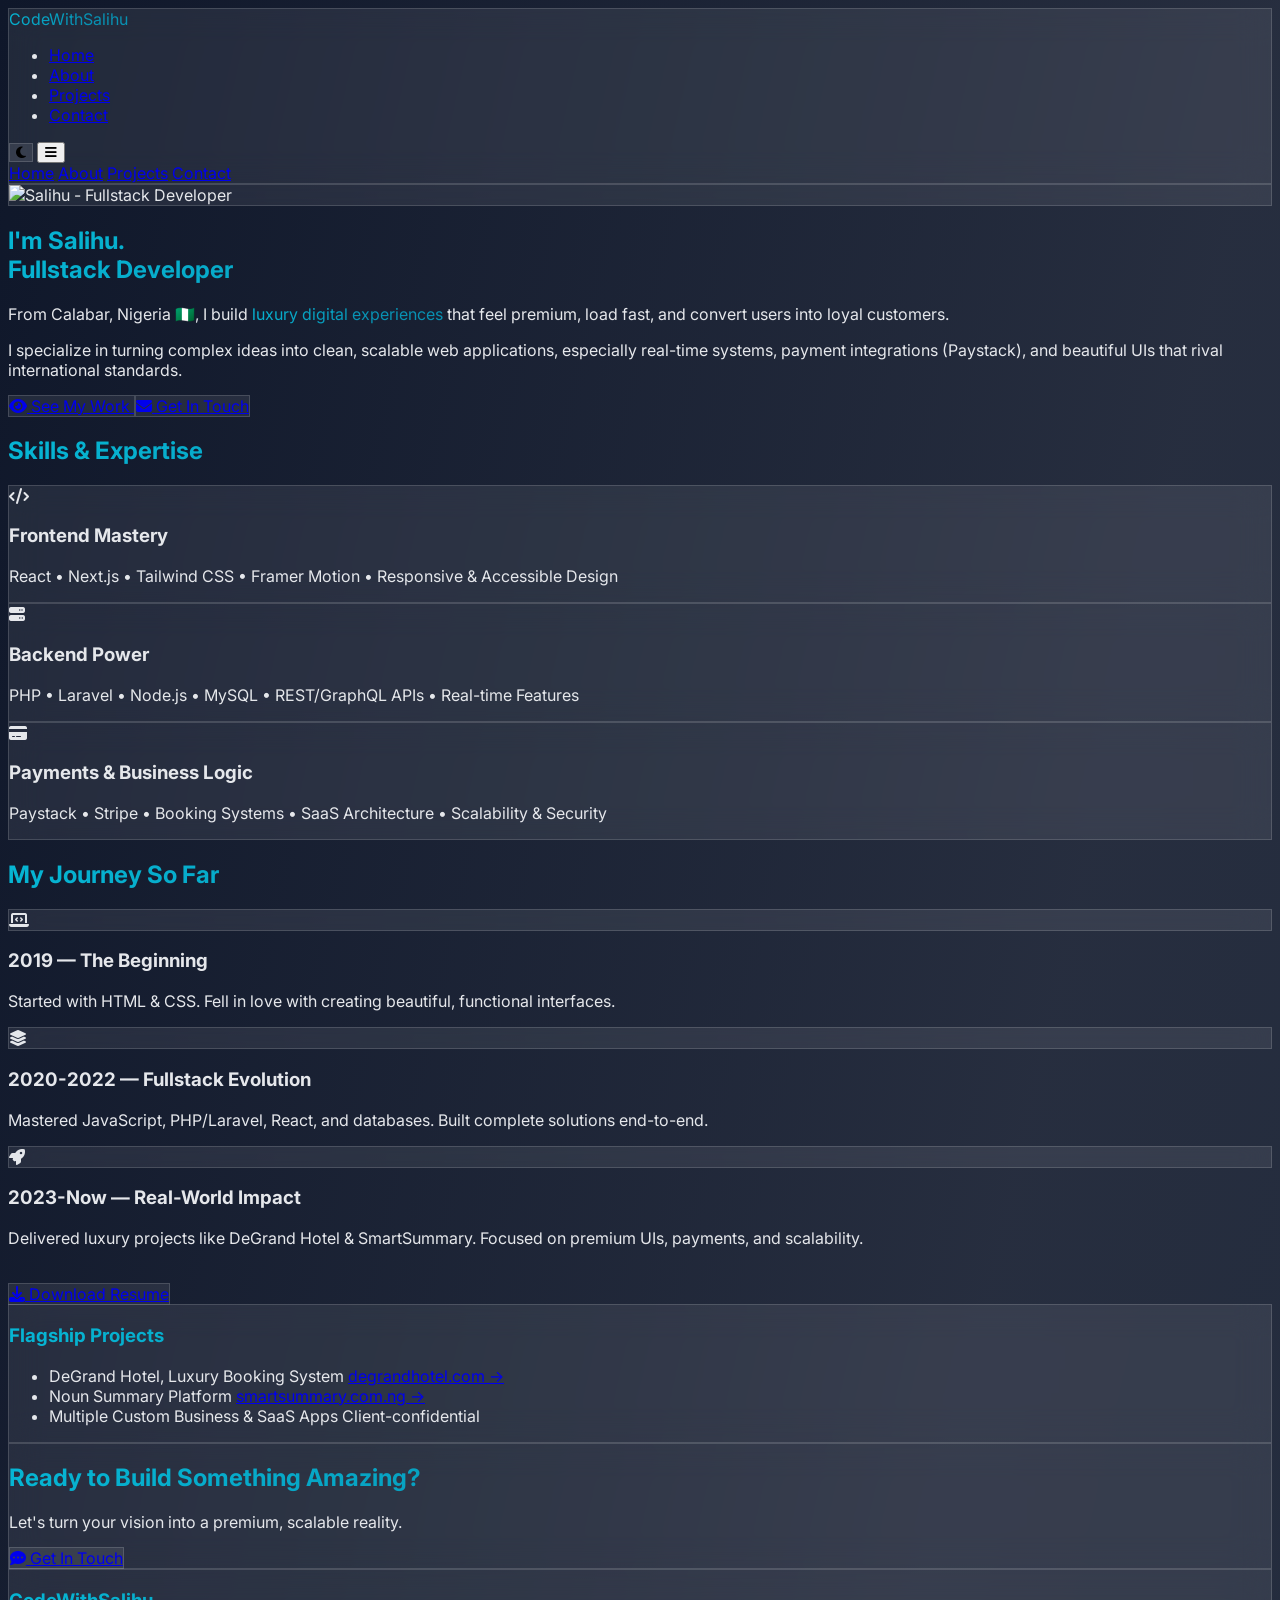
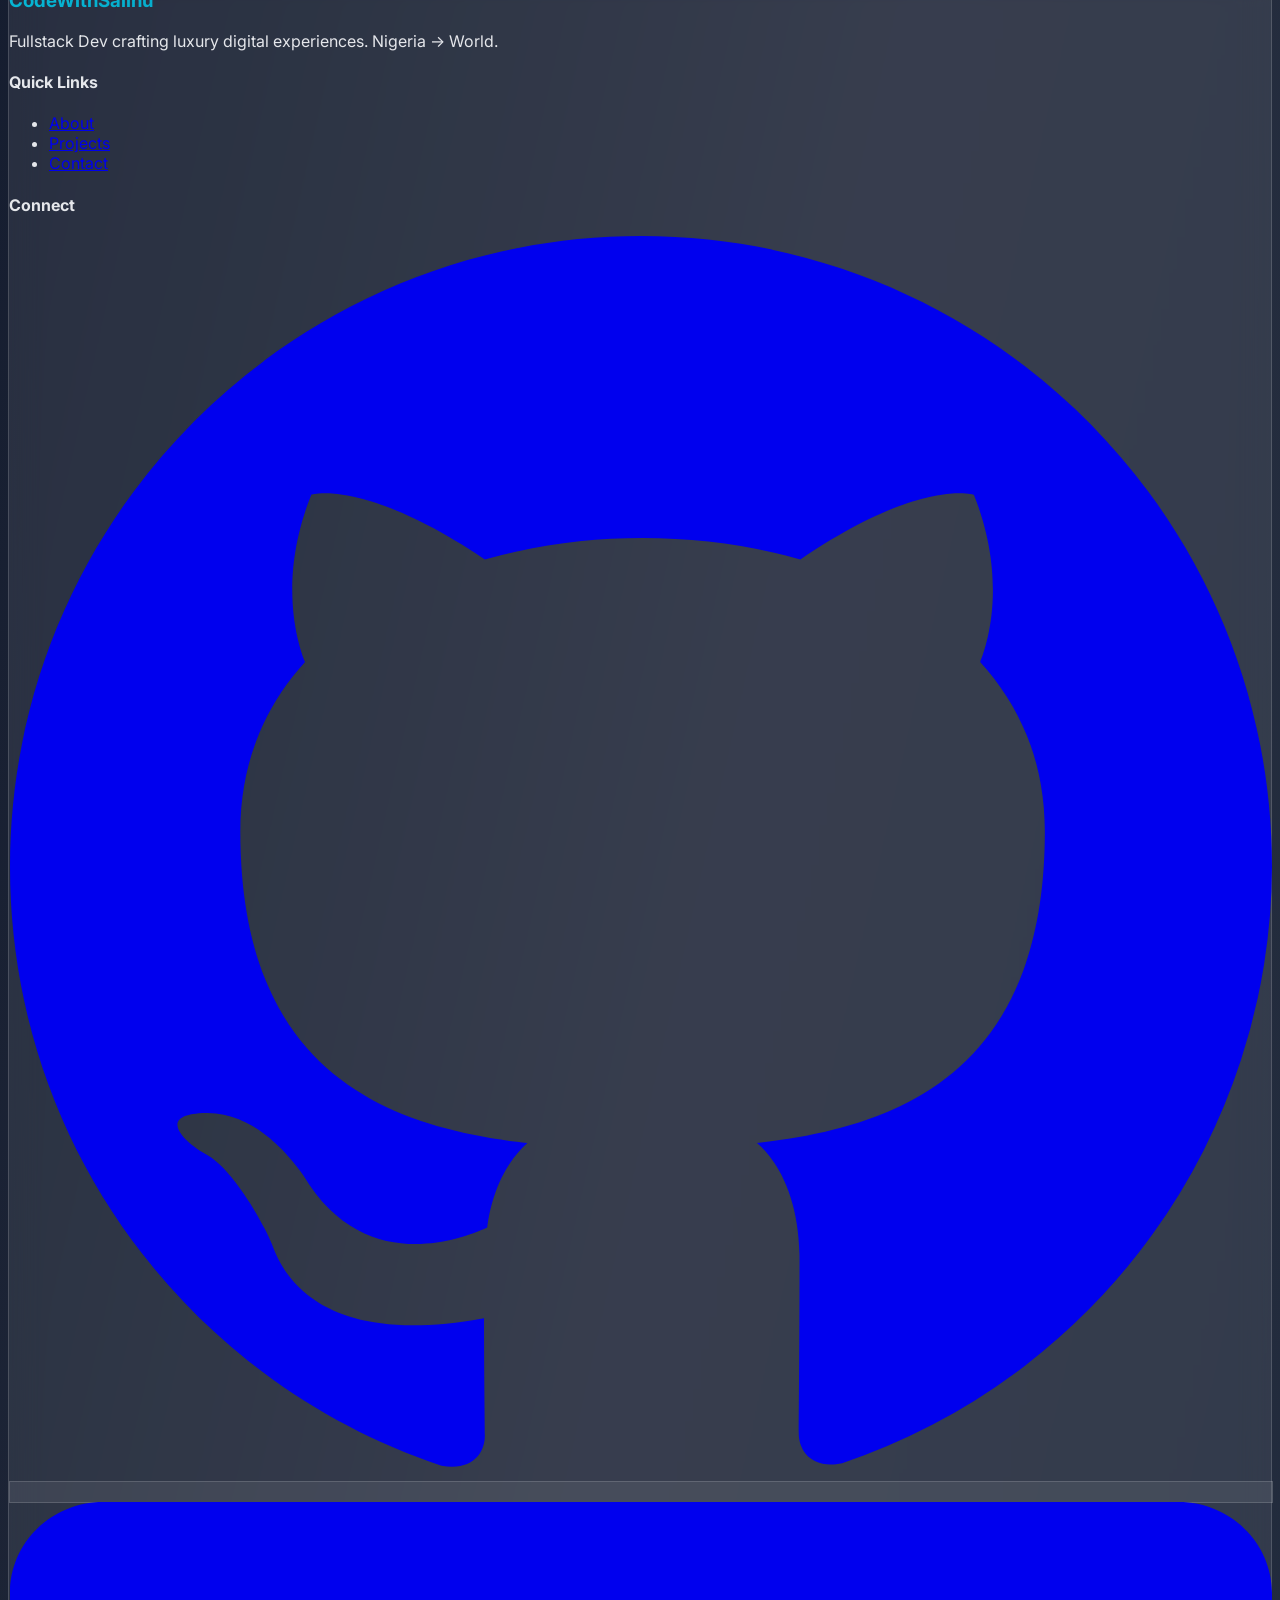
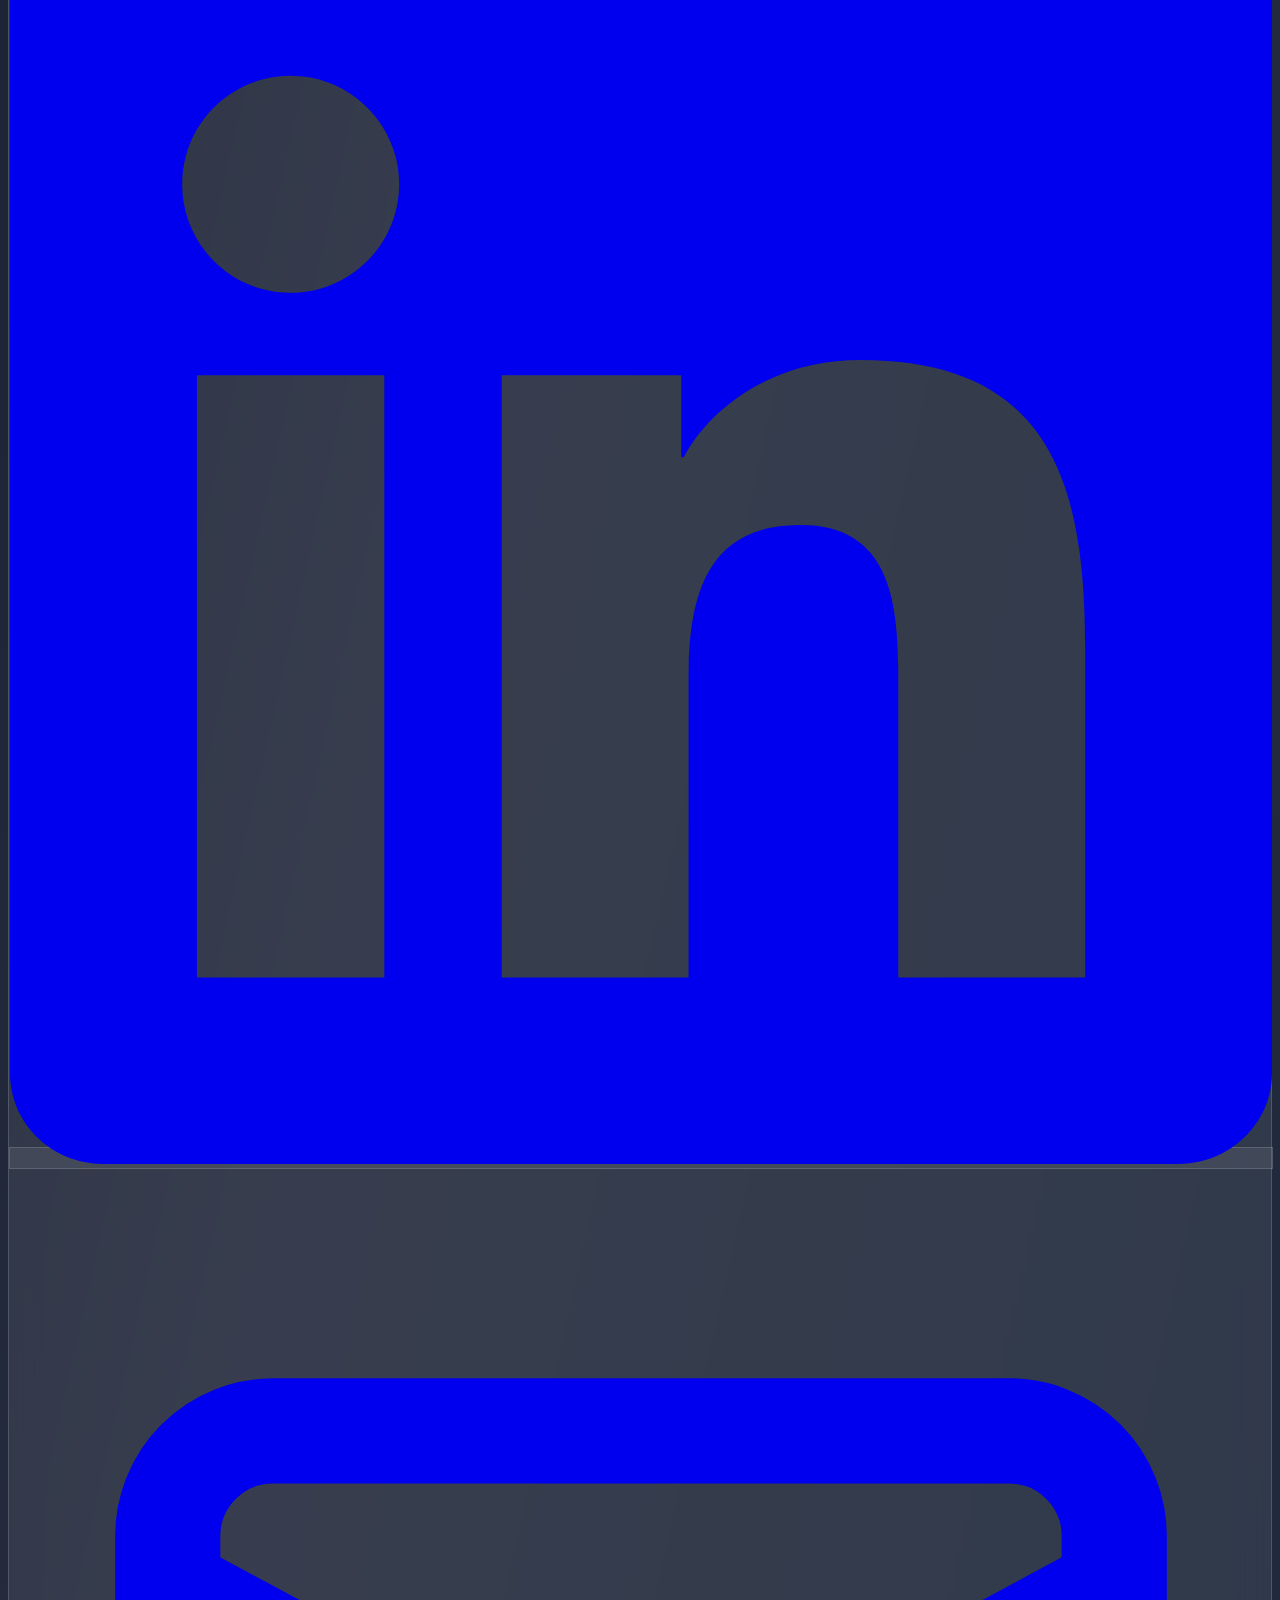
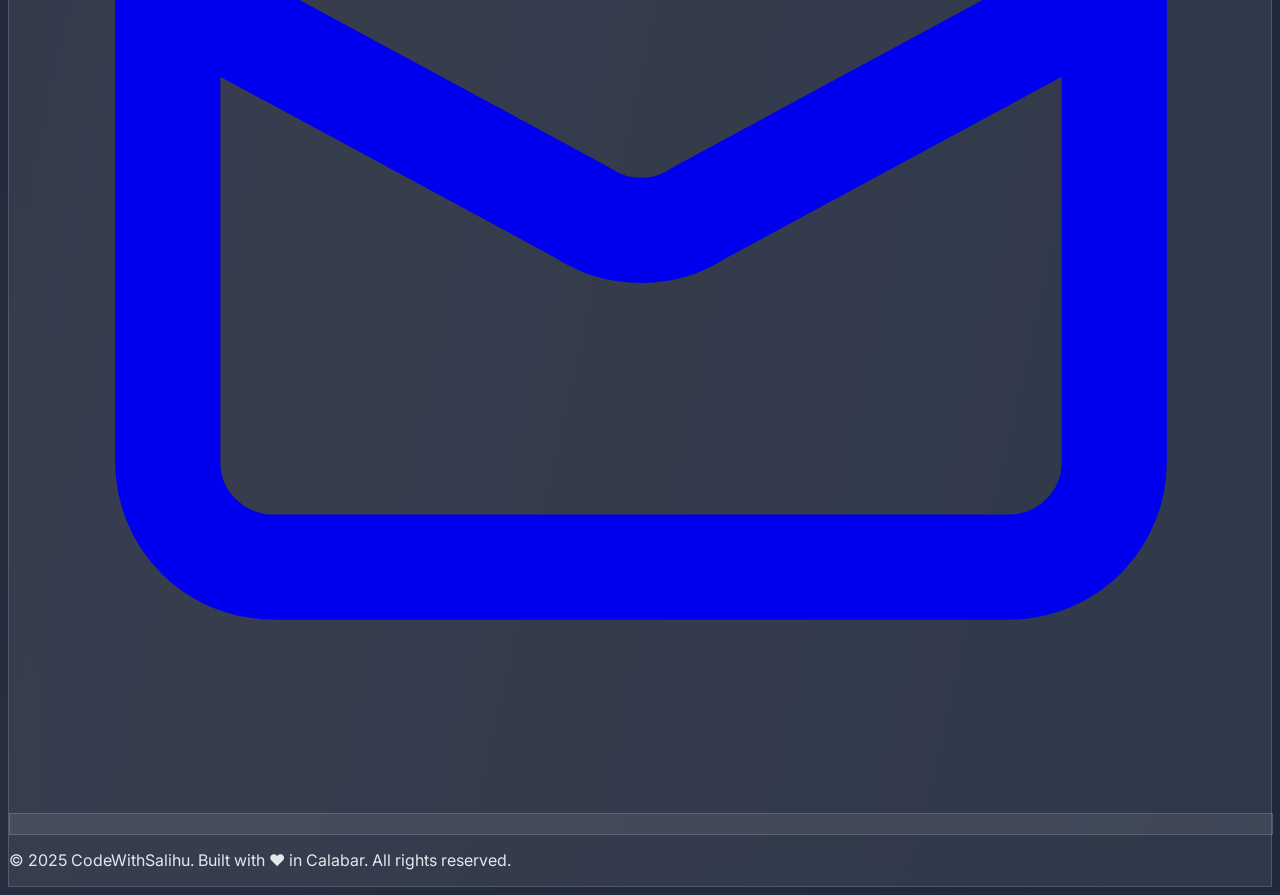
==== commit 72531521: "Update index.html" ====
--- a/about/index.html
+++ b/about/index.html
@@ -3,6 +3,8 @@
 <head>
   <meta charset="UTF-8">
   <meta name="viewport" content="width=device-width, initial-scale=1.0">
+  <link rel="icon" type="image/png" sizes="32x32" href="../assets/images/favicon-32x32.png">
+
   <title>About</title>
   <meta name="description" content="Meet Salihu — Fullstack Developer from Nigeria building luxury web experiences with React, Laravel, Tailwind, and Paystack integrations.">
   
@@ -154,7 +156,7 @@
           I specialize in turning complex ideas into clean, scalable web applications, especially real-time systems, payment integrations (Paystack), and beautiful UIs that rival international standards.
         </p>
         <div class="flex flex-col sm:flex-row gap-6 justify-center lg:justify-start">
-          <a href="projects.html" class="glass px-6 py-3 rounded-xl font-mono uppercase tracking-wider border-2 border-[#06B6D4]/40 hover:border-[#06B6D4] hover:bg-[#06B6D4]/10 transition-all duration-500 inline-flex items-center justify-center gap-4 shadow-xl">
+          <a href="/CodeWithSalihu/projects/" class="glass px-6 py-3 rounded-xl font-mono uppercase tracking-wider border-2 border-[#06B6D4]/40 hover:border-[#06B6D4] hover:bg-[#06B6D4]/10 transition-all duration-500 inline-flex items-center justify-center gap-4 shadow-xl">
             <i class="fas fa-eye"></i>
             See My Work
           </a>
@@ -240,6 +242,17 @@
       </div>
 
 
+<br>
+
+  <a href="CodeWithSalihu.pdf" 
+   download="Salihu_Hassan_Resume.pdf"
+   class="glass px-8 py-4 rounded-xl font-mono text-lg uppercase tracking-wider border-2 border-[#06B6D4]/50 hover:border-[#06B6D4] hover:bg-[#06B6D4]/10 transition-all duration-500 inline-flex items-center gap-3 shadow-xl">
+   <i class="fas fa-download"></i>
+   Download Resume
+</a>
+
+
+      
 <!-- Selected Projects in Journey -->
 <div class="mt-20 glass p-10 rounded-3xl">
   <h3 class="text-2xl font-bold gradient-text mb-8 text-center">
@@ -286,7 +299,7 @@
     </div>
   </section>
 
-  <!-- Final CTA -->
+<!-- Final CTA -->
   <section class="py-16 px-2 text-center opacity-0 animate-fadeIn" style="animation-delay: 0.8s;">
     <div class="glass max-w-3xl mx-auto p-16 rounded-3xl shadow-2xl">
       <h2 class="text-2xl md:text-5xl lg:text-1xl font-black gradient-text mb-8">
@@ -295,7 +308,7 @@
       <p class="text-xl md:text-2xl mb-12">
         Let's turn your vision into a premium, scalable reality.
       </p>
-      <a href="contact.html" class="glass px-3 py-3 rounded-xl font-mono text-lg uppercase tracking-wider border-2 border-[#06B6D4]/50 hover:border-[#06B6D4] hover:bg-[#06B6D4]/10 transition-all duration-500 inline-flex items-center gap-4 shadow-xl">
+      <a href="/CodeWithSalihu/contact/" class="glass px-3 py-3 rounded-xl font-mono text-lg uppercase tracking-wider border-2 border-[#06B6D4]/50 hover:border-[#06B6D4] hover:bg-[#06B6D4]/10 transition-all duration-500 inline-flex items-center gap-4 shadow-xl">
         <i class="fas fa-comment-dots"></i>
         Get In Touch
       </a>
@@ -345,7 +358,7 @@
       <div class="flex gap-4 justify-center md:justify-start">
 
         <!-- GitHub -->
-        <a href="https://github.com/salihuhassan"
+        <a href="https://github.com/CodeWithSalihu"
            target="_blank"
            class="glass p-3 rounded-xl hover:bg-[#06B6D4]/20 transition-all">
           <svg class="w-6 h-6" viewBox="0 0 24 24" fill="currentColor">
@@ -391,3 +404,9 @@
 
 
 
+
+
+
+
+
+
